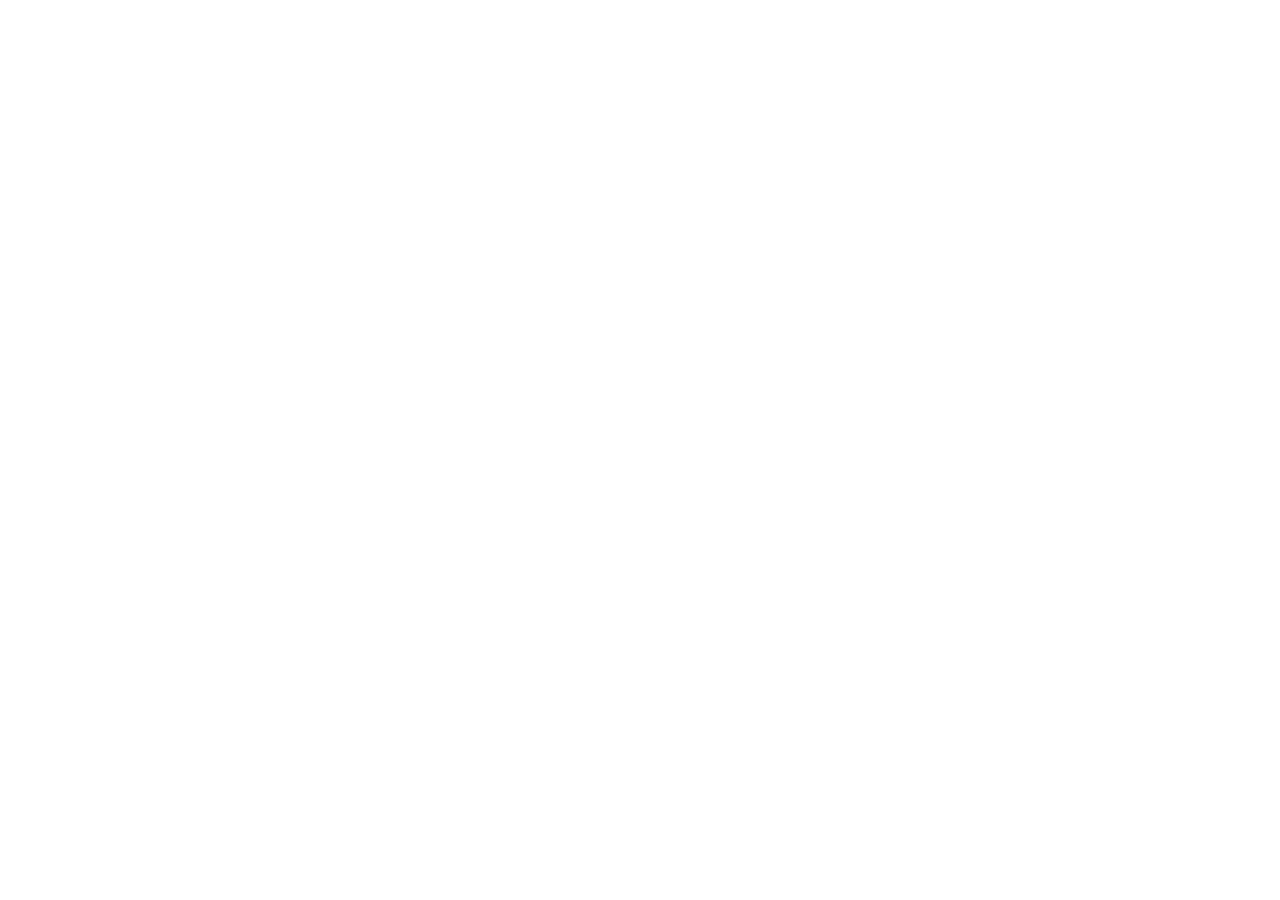
==== index.html @ 6cfb99ca "Add files via upload" ====
<!doctype html>
<html lang="en">
	<head>
		<meta charset="UTF-8" />
		<link rel="icon" type="image/svg+xml" href="/vite.svg" />
		<meta name="generator" content="Hostinger Horizons" />
		<meta name="viewport" content="width=device-width, initial-scale=1.0" />
		<title></title>
		<script type="module" crossorigin src="/assets/index-EnR0_8h8.js"></script>
		<link rel="stylesheet" crossorigin href="/assets/index-BFhGAMZK.css">
		<script type="module">
window.onerror = (message, source, lineno, colno, errorObj) => {
	const errorDetails = errorObj ? JSON.stringify({
		name: errorObj.name,
		message: errorObj.message,
		stack: errorObj.stack,
		source,
		lineno,
		colno,
	}) : null;

	window.parent.postMessage({
		type: 'horizons-runtime-error',
		message,
		error: errorDetails
	}, '*');
};
</script>
		<script type="module">
const observer = new MutationObserver((mutations) => {
	for (const mutation of mutations) {
		for (const addedNode of mutation.addedNodes) {
			if (
				addedNode.nodeType === Node.ELEMENT_NODE &&
				(
					addedNode.tagName?.toLowerCase() === 'vite-error-overlay' ||
					addedNode.classList?.contains('backdrop')
				)
			) {
				handleViteOverlay(addedNode);
			}
		}
	}
});

observer.observe(document.documentElement, {
	childList: true,
	subtree: true
});

function handleViteOverlay(node) {
	if (!node.shadowRoot) {
		return;
	}

	const backdrop = node.shadowRoot.querySelector('.backdrop');

	if (backdrop) {
		const overlayHtml = backdrop.outerHTML;
		const parser = new DOMParser();
		const doc = parser.parseFromString(overlayHtml, 'text/html');
		const messageBodyElement = doc.querySelector('.message-body');
		const fileElement = doc.querySelector('.file');
		const messageText = messageBodyElement ? messageBodyElement.textContent.trim() : '';
		const fileText = fileElement ? fileElement.textContent.trim() : '';
		const error = messageText + (fileText ? ' File:' + fileText : '');

		window.parent.postMessage({
			type: 'horizons-vite-error',
			error,
		}, '*');
	}
}
</script>
		<script type="module">
const originalConsoleError = console.error;
const MATCH_LINE_COL_REGEX = /:(\d+):(\d+)\)?\s*$/; // regex to match the :lineNum:colNum
const MATCH_AT_REGEX = /^\s*at\s+(?:async\s+)?(?:.*?\s+)?\(?/; // regex to remove the 'at' keyword and any 'async' or function name
const MATCH_PATH_REGEX = /^\//; // regex to remove the leading slash

function parseStackFrameLine(line) {
	const lineColMatch = line.match(MATCH_LINE_COL_REGEX);
	if (!lineColMatch) return null;
	const [, lineNum, colNum] = lineColMatch;
	const suffix = `:${lineNum}:${colNum}`;
	const idx = line.lastIndexOf(suffix);
	if (idx === -1) return null;
	const before = line.substring(0, idx);
	const path = before.replace(MATCH_AT_REGEX, '').trim();
	
	if (!path) return null;

	try {
		const pathname = new URL(path).pathname;
		const filePath = pathname.replace(MATCH_PATH_REGEX, '') || pathname;
		return `${filePath}:${lineNum}:${colNum}`;
	} catch (e) {
		const filePath = path.replace(MATCH_PATH_REGEX, '') || path;
		return `${filePath}:${lineNum}:${colNum}`;
	}
}

function getFilePathFromStack(stack, skipFrames = 0) {
	if (!stack || typeof stack !== 'string') return null;
	const lines = stack.split('\n').slice(1);

	const frames = lines.map(line => parseStackFrameLine(line.replace(/\r$/, ''))).filter(Boolean);

	return frames[skipFrames] ?? null;
}

console.error = function(...args) {
	originalConsoleError.apply(console, args);

	let errorString = '';
	let filePath = null;

	for (let i = 0; i < args.length; i++) {
		const arg = args[i];
		if (arg instanceof Error) {
			filePath = getFilePathFromStack(arg.stack, 0);
			errorString = `${arg.name}: ${arg.message}`;
			if (filePath) {
				errorString = `${errorString} at ${filePath}`;
			}
			break;
		}
	}

	if (!errorString) {
		errorString = args.map(arg => typeof arg === 'object' ? JSON.stringify(arg) : String(arg)).join(' ');
		const stack = new Error().stack;
		filePath = getFilePathFromStack(stack, 1);
		if (filePath) {
			errorString = `${errorString} at ${filePath}`;
		}
	}

	window.parent.postMessage({
		type: 'horizons-console-error',
		error: errorString
	}, '*');
};
</script>
		<script type="module">
const originalFetch = window.fetch;

window.fetch = function(...args) {
	const url = args[0] instanceof Request ? args[0].url : args[0];

	// Skip WebSocket URLs
	if (url.startsWith('ws:') || url.startsWith('wss:')) {
		return originalFetch.apply(this, args);
	}

	return originalFetch.apply(this, args)
		.then(async response => {
			const contentType = response.headers.get('Content-Type') || '';

			// Exclude HTML document responses
			const isDocumentResponse =
				contentType.includes('text/html') ||
				contentType.includes('application/xhtml+xml');

			if (!response.ok && !isDocumentResponse) {
					const responseClone = response.clone();
					const errorFromRes = await responseClone.text();
					const requestUrl = response.url;
					console.error(`Fetch error from ${requestUrl}: ${errorFromRes}`);
			}

			return response;
		})
		.catch(error => {
			if (!url.match(/.html?$/i)) {
				console.error(error);
			}

			throw error;
		});
};
</script>
		<script type="module">
if (window.navigation && window.self !== window.top) {
	window.navigation.addEventListener('navigate', (event) => {
		const url = event.destination.url;

		try {
			const destinationUrl = new URL(url);
			const destinationOrigin = destinationUrl.origin;
			const currentOrigin = window.location.origin;

			if (destinationOrigin === currentOrigin) {
				return;
			}
		} catch (error) {
			return;
		}

		window.parent.postMessage({
			type: 'horizons-navigation-error',
			url,
		}, '*');
	});
}
</script>
	</head>
	<body>
		<div id="root"></div>
	</body>
</html>
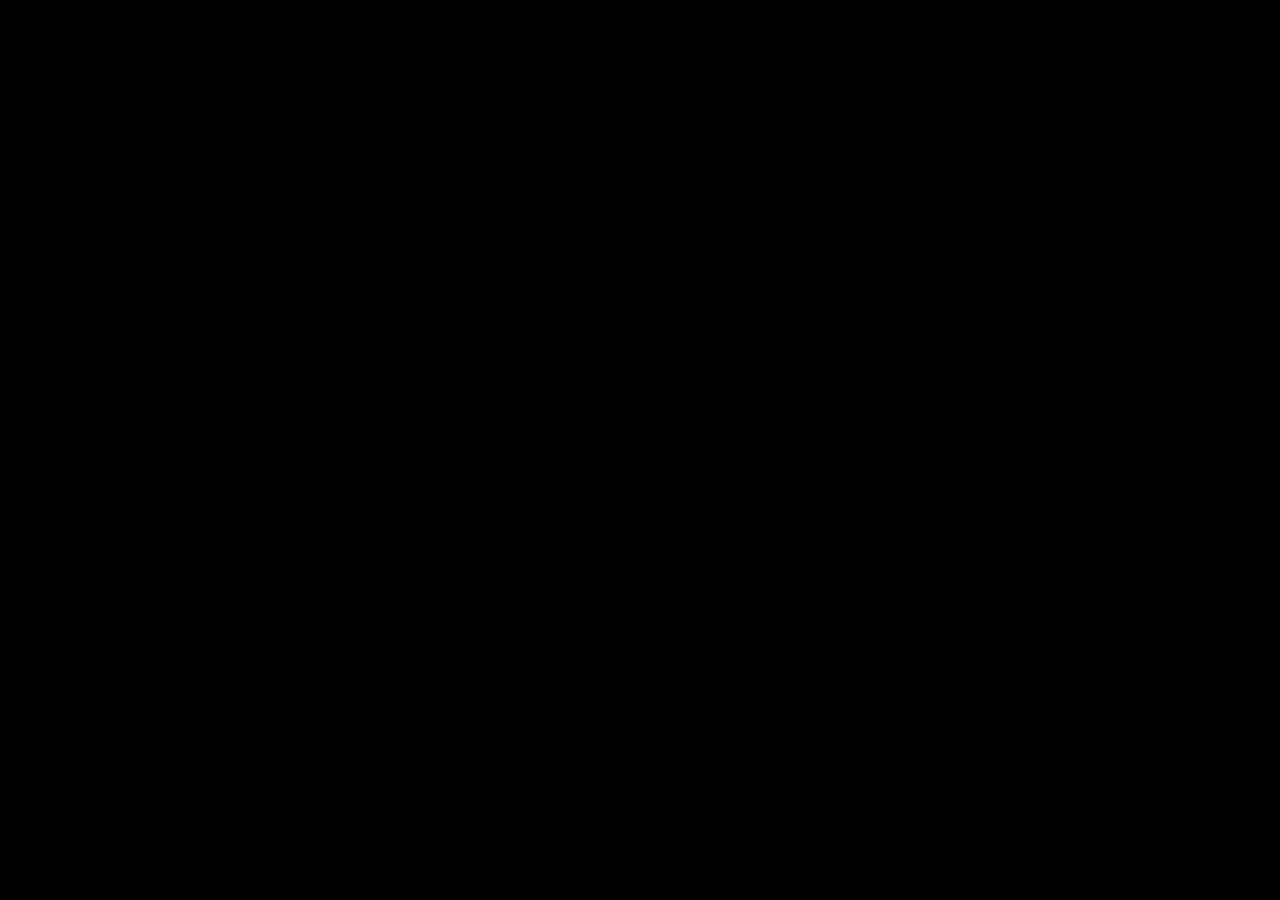
==== commit 51376c2e: "Add files via upload" ====
--- a/index.html
+++ b/index.html
@@ -1,211 +1,22 @@
 <!doctype html>
-<html lang="en">
-	<head>
-		<meta charset="UTF-8" />
-		<link rel="icon" type="image/svg+xml" href="/vite.svg" />
-		<meta name="generator" content="Hostinger Horizons" />
-		<meta name="viewport" content="width=device-width, initial-scale=1.0" />
-		<title></title>
-		<script type="module" crossorigin src="/assets/index-EnR0_8h8.js"></script>
-		<link rel="stylesheet" crossorigin href="/assets/index-BFhGAMZK.css">
-		<script type="module">
-window.onerror = (message, source, lineno, colno, errorObj) => {
-	const errorDetails = errorObj ? JSON.stringify({
-		name: errorObj.name,
-		message: errorObj.message,
-		stack: errorObj.stack,
-		source,
-		lineno,
-		colno,
-	}) : null;
-
-	window.parent.postMessage({
-		type: 'horizons-runtime-error',
-		message,
-		error: errorDetails
-	}, '*');
-};
-</script>
-		<script type="module">
-const observer = new MutationObserver((mutations) => {
-	for (const mutation of mutations) {
-		for (const addedNode of mutation.addedNodes) {
-			if (
-				addedNode.nodeType === Node.ELEMENT_NODE &&
-				(
-					addedNode.tagName?.toLowerCase() === 'vite-error-overlay' ||
-					addedNode.classList?.contains('backdrop')
-				)
-			) {
-				handleViteOverlay(addedNode);
-			}
-		}
-	}
-});
-
-observer.observe(document.documentElement, {
-	childList: true,
-	subtree: true
-});
-
-function handleViteOverlay(node) {
-	if (!node.shadowRoot) {
-		return;
-	}
-
-	const backdrop = node.shadowRoot.querySelector('.backdrop');
-
-	if (backdrop) {
-		const overlayHtml = backdrop.outerHTML;
-		const parser = new DOMParser();
-		const doc = parser.parseFromString(overlayHtml, 'text/html');
-		const messageBodyElement = doc.querySelector('.message-body');
-		const fileElement = doc.querySelector('.file');
-		const messageText = messageBodyElement ? messageBodyElement.textContent.trim() : '';
-		const fileText = fileElement ? fileElement.textContent.trim() : '';
-		const error = messageText + (fileText ? ' File:' + fileText : '');
-
-		window.parent.postMessage({
-			type: 'horizons-vite-error',
-			error,
-		}, '*');
-	}
-}
-</script>
-		<script type="module">
-const originalConsoleError = console.error;
-const MATCH_LINE_COL_REGEX = /:(\d+):(\d+)\)?\s*$/; // regex to match the :lineNum:colNum
-const MATCH_AT_REGEX = /^\s*at\s+(?:async\s+)?(?:.*?\s+)?\(?/; // regex to remove the 'at' keyword and any 'async' or function name
-const MATCH_PATH_REGEX = /^\//; // regex to remove the leading slash
-
-function parseStackFrameLine(line) {
-	const lineColMatch = line.match(MATCH_LINE_COL_REGEX);
-	if (!lineColMatch) return null;
-	const [, lineNum, colNum] = lineColMatch;
-	const suffix = `:${lineNum}:${colNum}`;
-	const idx = line.lastIndexOf(suffix);
-	if (idx === -1) return null;
-	const before = line.substring(0, idx);
-	const path = before.replace(MATCH_AT_REGEX, '').trim();
-	
-	if (!path) return null;
-
-	try {
-		const pathname = new URL(path).pathname;
-		const filePath = pathname.replace(MATCH_PATH_REGEX, '') || pathname;
-		return `${filePath}:${lineNum}:${colNum}`;
-	} catch (e) {
-		const filePath = path.replace(MATCH_PATH_REGEX, '') || path;
-		return `${filePath}:${lineNum}:${colNum}`;
-	}
-}
-
-function getFilePathFromStack(stack, skipFrames = 0) {
-	if (!stack || typeof stack !== 'string') return null;
-	const lines = stack.split('\n').slice(1);
-
-	const frames = lines.map(line => parseStackFrameLine(line.replace(/\r$/, ''))).filter(Boolean);
-
-	return frames[skipFrames] ?? null;
-}
-
-console.error = function(...args) {
-	originalConsoleError.apply(console, args);
-
-	let errorString = '';
-	let filePath = null;
-
-	for (let i = 0; i < args.length; i++) {
-		const arg = args[i];
-		if (arg instanceof Error) {
-			filePath = getFilePathFromStack(arg.stack, 0);
-			errorString = `${arg.name}: ${arg.message}`;
-			if (filePath) {
-				errorString = `${errorString} at ${filePath}`;
-			}
-			break;
-		}
-	}
-
-	if (!errorString) {
-		errorString = args.map(arg => typeof arg === 'object' ? JSON.stringify(arg) : String(arg)).join(' ');
-		const stack = new Error().stack;
-		filePath = getFilePathFromStack(stack, 1);
-		if (filePath) {
-			errorString = `${errorString} at ${filePath}`;
-		}
-	}
-
-	window.parent.postMessage({
-		type: 'horizons-console-error',
-		error: errorString
-	}, '*');
-};
-</script>
-		<script type="module">
-const originalFetch = window.fetch;
-
-window.fetch = function(...args) {
-	const url = args[0] instanceof Request ? args[0].url : args[0];
-
-	// Skip WebSocket URLs
-	if (url.startsWith('ws:') || url.startsWith('wss:')) {
-		return originalFetch.apply(this, args);
-	}
-
-	return originalFetch.apply(this, args)
-		.then(async response => {
-			const contentType = response.headers.get('Content-Type') || '';
-
-			// Exclude HTML document responses
-			const isDocumentResponse =
-				contentType.includes('text/html') ||
-				contentType.includes('application/xhtml+xml');
-
-			if (!response.ok && !isDocumentResponse) {
-					const responseClone = response.clone();
-					const errorFromRes = await responseClone.text();
-					const requestUrl = response.url;
-					console.error(`Fetch error from ${requestUrl}: ${errorFromRes}`);
-			}
-
-			return response;
-		})
-		.catch(error => {
-			if (!url.match(/.html?$/i)) {
-				console.error(error);
-			}
-
-			throw error;
-		});
-};
-</script>
-		<script type="module">
-if (window.navigation && window.self !== window.top) {
-	window.navigation.addEventListener('navigate', (event) => {
-		const url = event.destination.url;
-
-		try {
-			const destinationUrl = new URL(url);
-			const destinationOrigin = destinationUrl.origin;
-			const currentOrigin = window.location.origin;
-
-			if (destinationOrigin === currentOrigin) {
-				return;
-			}
-		} catch (error) {
-			return;
-		}
-
-		window.parent.postMessage({
-			type: 'horizons-navigation-error',
-			url,
-		}, '*');
-	});
-}
-</script>
-	</head>
-	<body>
-		<div id="root"></div>
-	</body>
+<html lang="pt-BR">
+  <head>
+    <meta charset="UTF-8" />
+    <meta name="viewport" content="width=device-width, initial-scale=1.0" />
+    <title>Fab's Group</title>
+    <script>
+      (function(){
+        var redirect = sessionStorage.redirect;
+        delete sessionStorage.redirect;
+        if (redirect && redirect !== location.href) {
+          history.replaceState(null, null, redirect);
+        }
+      })();
+    </script>
+    <script type="module" crossorigin src="/assets/index-DhMpPoTy.js"></script>
+    <link rel="stylesheet" crossorigin href="/assets/index-BFhGAMZK.css">
+  </head>
+  <body>
+    <div id="root"></div>
+  </body>
 </html>
--- a/assets/index-BFhGAMZK.css
+++ b/assets/index-BFhGAMZK.css
@@ -0,0 +1 @@
+@import"https://fonts.googleapis.com/css2?family=DM+Sans:ital,opsz,wght@0,9..40,100..1000;1,9..40,100..1000&display=swap";*,:before,:after{--tw-border-spacing-x: 0;--tw-border-spacing-y: 0;--tw-translate-x: 0;--tw-translate-y: 0;--tw-rotate: 0;--tw-skew-x: 0;--tw-skew-y: 0;--tw-scale-x: 1;--tw-scale-y: 1;--tw-pan-x: ;--tw-pan-y: ;--tw-pinch-zoom: ;--tw-scroll-snap-strictness: proximity;--tw-gradient-from-position: ;--tw-gradient-via-position: ;--tw-gradient-to-position: ;--tw-ordinal: ;--tw-slashed-zero: ;--tw-numeric-figure: ;--tw-numeric-spacing: ;--tw-numeric-fraction: ;--tw-ring-inset: ;--tw-ring-offset-width: 0px;--tw-ring-offset-color: #fff;--tw-ring-color: rgb(59 130 246 / .5);--tw-ring-offset-shadow: 0 0 #0000;--tw-ring-shadow: 0 0 #0000;--tw-shadow: 0 0 #0000;--tw-shadow-colored: 0 0 #0000;--tw-blur: ;--tw-brightness: ;--tw-contrast: ;--tw-grayscale: ;--tw-hue-rotate: ;--tw-invert: ;--tw-saturate: ;--tw-sepia: ;--tw-drop-shadow: ;--tw-backdrop-blur: ;--tw-backdrop-brightness: ;--tw-backdrop-contrast: ;--tw-backdrop-grayscale: ;--tw-backdrop-hue-rotate: ;--tw-backdrop-invert: ;--tw-backdrop-opacity: ;--tw-backdrop-saturate: ;--tw-backdrop-sepia: ;--tw-contain-size: ;--tw-contain-layout: ;--tw-contain-paint: ;--tw-contain-style: }::backdrop{--tw-border-spacing-x: 0;--tw-border-spacing-y: 0;--tw-translate-x: 0;--tw-translate-y: 0;--tw-rotate: 0;--tw-skew-x: 0;--tw-skew-y: 0;--tw-scale-x: 1;--tw-scale-y: 1;--tw-pan-x: ;--tw-pan-y: ;--tw-pinch-zoom: ;--tw-scroll-snap-strictness: proximity;--tw-gradient-from-position: ;--tw-gradient-via-position: ;--tw-gradient-to-position: ;--tw-ordinal: ;--tw-slashed-zero: ;--tw-numeric-figure: ;--tw-numeric-spacing: ;--tw-numeric-fraction: ;--tw-ring-inset: ;--tw-ring-offset-width: 0px;--tw-ring-offset-color: #fff;--tw-ring-color: rgb(59 130 246 / .5);--tw-ring-offset-shadow: 0 0 #0000;--tw-ring-shadow: 0 0 #0000;--tw-shadow: 0 0 #0000;--tw-shadow-colored: 0 0 #0000;--tw-blur: ;--tw-brightness: ;--tw-contrast: ;--tw-grayscale: ;--tw-hue-rotate: ;--tw-invert: ;--tw-saturate: ;--tw-sepia: ;--tw-drop-shadow: ;--tw-backdrop-blur: ;--tw-backdrop-brightness: ;--tw-backdrop-contrast: ;--tw-backdrop-grayscale: ;--tw-backdrop-hue-rotate: ;--tw-backdrop-invert: ;--tw-backdrop-opacity: ;--tw-backdrop-saturate: ;--tw-backdrop-sepia: ;--tw-contain-size: ;--tw-contain-layout: ;--tw-contain-paint: ;--tw-contain-style: }*,:before,:after{box-sizing:border-box;border-width:0;border-style:solid;border-color:#e5e7eb}:before,:after{--tw-content: ""}html,:host{line-height:1.5;-webkit-text-size-adjust:100%;-moz-tab-size:4;-o-tab-size:4;tab-size:4;font-family:ui-sans-serif,system-ui,sans-serif,"Apple Color Emoji","Segoe UI Emoji",Segoe UI Symbol,"Noto Color Emoji";font-feature-settings:normal;font-variation-settings:normal;-webkit-tap-highlight-color:transparent}body{margin:0;line-height:inherit}hr{height:0;color:inherit;border-top-width:1px}abbr:where([title]){-webkit-text-decoration:underline dotted;text-decoration:underline dotted}h1,h2,h3,h4,h5,h6{font-size:inherit;font-weight:inherit}a{color:inherit;text-decoration:inherit}b,strong{font-weight:bolder}code,kbd,samp,pre{font-family:ui-monospace,SFMono-Regular,Menlo,Monaco,Consolas,Liberation Mono,Courier New,monospace;font-feature-settings:normal;font-variation-settings:normal;font-size:1em}small{font-size:80%}sub,sup{font-size:75%;line-height:0;position:relative;vertical-align:baseline}sub{bottom:-.25em}sup{top:-.5em}table{text-indent:0;border-color:inherit;border-collapse:collapse}button,input,optgroup,select,textarea{font-family:inherit;font-feature-settings:inherit;font-variation-settings:inherit;font-size:100%;font-weight:inherit;line-height:inherit;letter-spacing:inherit;color:inherit;margin:0;padding:0}button,select{text-transform:none}button,input:where([type=button]),input:where([type=reset]),input:where([type=submit]){-webkit-appearance:button;background-color:transparent;background-image:none}:-moz-focusring{outline:auto}:-moz-ui-invalid{box-shadow:none}progress{vertical-align:baseline}::-webkit-inner-spin-button,::-webkit-outer-spin-button{height:auto}[type=search]{-webkit-appearance:textfield;outline-offset:-2px}::-webkit-search-decoration{-webkit-appearance:none}::-webkit-file-upload-button{-webkit-appearance:button;font:inherit}summary{display:list-item}blockquote,dl,dd,h1,h2,h3,h4,h5,h6,hr,figure,p,pre{margin:0}fieldset{margin:0;padding:0}legend{padding:0}ol,ul,menu{list-style:none;margin:0;padding:0}dialog{padding:0}textarea{resize:vertical}input::-moz-placeholder,textarea::-moz-placeholder{opacity:1;color:#9ca3af}input::placeholder,textarea::placeholder{opacity:1;color:#9ca3af}button,[role=button]{cursor:pointer}:disabled{cursor:default}img,svg,video,canvas,audio,iframe,embed,object{display:block;vertical-align:middle}img,video{max-width:100%;height:auto}[hidden]:where(:not([hidden=until-found])){display:none}:root{--background: 0 0% 0%;--foreground: 0 0% 100%;--som-blue: 216 100% 50%;--luz-orange: 24 100% 50%;--led-green: 150 100% 40%;--card: 0 0% 5%;--card-foreground: 0 0% 100%;--popover: 0 0% 5%;--popover-foreground: 0 0% 100%;--primary: 0 0% 100%;--primary-foreground: 0 0% 0%;--secondary: 0 0% 12%;--secondary-foreground: 0 0% 100%;--muted: 0 0% 15%;--muted-foreground: 0 0% 65%;--accent: 0 0% 15%;--accent-foreground: 0 0% 100%;--destructive: 0 84% 60%;--destructive-foreground: 0 0% 100%;--border: 0 0% 15%;--input: 0 0% 15%;--ring: 0 0% 100%;--radius: .5rem;--spacing-section-y: 2rem;--spacing-element-gap: 1.5rem}.dark{--background: 0 0% 0%;--foreground: 0 0% 100%;--som-blue: 216 100% 50%;--luz-orange: 24 100% 50%;--led-green: 150 100% 40%;--card: 0 0% 5%;--card-foreground: 0 0% 100%;--popover: 0 0% 5%;--popover-foreground: 0 0% 100%;--primary: 0 0% 100%;--primary-foreground: 0 0% 0%;--secondary: 0 0% 12%;--secondary-foreground: 0 0% 100%;--muted: 0 0% 15%;--muted-foreground: 0 0% 65%;--accent: 0 0% 15%;--accent-foreground: 0 0% 100%;--destructive: 0 84% 60%;--destructive-foreground: 0 0% 100%;--border: 0 0% 15%;--input: 0 0% 15%;--ring: 0 0% 100%}@media(min-width:768px){:root{--spacing-section-y: 3.5rem;--spacing-element-gap: 2.5rem}}*{border-color:hsl(var(--border))}html{scroll-behavior:smooth;background-color:#000}body{background-color:hsl(var(--background));color:hsl(var(--foreground));font-family:DM Sans,sans-serif;overflow-x:clip;line-height:1.5}h1,h2,h3,h4,h5,h6{text-wrap:balance;line-height:1.2}.sr-only{position:absolute;width:1px;height:1px;padding:0;margin:-1px;overflow:hidden;clip:rect(0,0,0,0);white-space:nowrap;border-width:0}.pointer-events-none{pointer-events:none}.pointer-events-auto{pointer-events:auto}.visible{visibility:visible}.invisible{visibility:hidden}.fixed{position:fixed}.absolute{position:absolute}.relative{position:relative}.sticky{position:sticky}.inset-0{inset:0}.inset-x-0{left:0;right:0}.inset-y-0{top:0;bottom:0}.-bottom-12{bottom:-3rem}.-left-12{left:-3rem}.-right-12{right:-3rem}.-top-12{top:-3rem}.bottom-0{bottom:0}.left-0{left:0}.left-1\/2{left:50%}.left-2{left:.5rem}.left-\[50\%\]{left:50%}.right-0{right:0}.right-1{right:.25rem}.right-2{right:.5rem}.right-3{right:.75rem}.right-4{right:1rem}.top-0{top:0}.top-1{top:.25rem}.top-1\.5{top:.375rem}.top-1\/2{top:50%}.top-3\.5{top:.875rem}.top-4{top:1rem}.top-\[1px\]{top:1px}.top-\[50\%\]{top:50%}.top-\[60\%\]{top:60%}.top-full{top:100%}.z-10{z-index:10}.z-20{z-index:20}.z-50{z-index:50}.z-\[100\]{z-index:100}.z-\[1\]{z-index:1}.order-first{order:-9999}.order-last{order:9999}.\!m-0{margin:0!important}.-mx-1{margin-left:-.25rem;margin-right:-.25rem}.-my-2{margin-top:-.5rem;margin-bottom:-.5rem}.mx-2{margin-left:.5rem;margin-right:.5rem}.mx-3\.5{margin-left:.875rem;margin-right:.875rem}.mx-auto{margin-left:auto;margin-right:auto}.my-0{margin-top:0;margin-bottom:0}.my-0\.5{margin-top:.125rem;margin-bottom:.125rem}.my-1{margin-top:.25rem;margin-bottom:.25rem}.-ml-4{margin-left:-1rem}.-mt-4{margin-top:-1rem}.mb-1{margin-bottom:.25rem}.mb-10{margin-bottom:2.5rem}.mb-12{margin-bottom:3rem}.mb-2{margin-bottom:.5rem}.mb-3{margin-bottom:.75rem}.mb-4{margin-bottom:1rem}.mb-8{margin-bottom:2rem}.ml-1{margin-left:.25rem}.ml-2{margin-left:.5rem}.ml-4{margin-left:1rem}.ml-auto{margin-left:auto}.mr-2{margin-right:.5rem}.mt-1{margin-top:.25rem}.mt-1\.5{margin-top:.375rem}.mt-2{margin-top:.5rem}.mt-24{margin-top:6rem}.mt-4{margin-top:1rem}.mt-6{margin-top:1.5rem}.mt-auto{margin-top:auto}.line-clamp-2{overflow:hidden;display:-webkit-box;-webkit-box-orient:vertical;-webkit-line-clamp:2}.block{display:block}.flex{display:flex}.inline-flex{display:inline-flex}.table{display:table}.grid{display:grid}.hidden{display:none}.aspect-square{aspect-ratio:1 / 1}.aspect-video{aspect-ratio:16 / 9}.size-10{width:2.5rem;height:2.5rem}.size-3{width:.75rem;height:.75rem}.size-3\.5{width:.875rem;height:.875rem}.size-4{width:1rem;height:1rem}.size-6{width:1.5rem;height:1.5rem}.size-8{width:2rem;height:2rem}.size-\[--cell-size\]{width:var(--cell-size);height:var(--cell-size)}.h-1\.5{height:.375rem}.h-10{height:2.5rem}.h-12{height:3rem}.h-14{height:3.5rem}.h-2{height:.5rem}.h-2\.5{height:.625rem}.h-24{height:6rem}.h-3{height:.75rem}.h-3\.5{height:.875rem}.h-4{height:1rem}.h-5{height:1.25rem}.h-6{height:1.5rem}.h-7{height:1.75rem}.h-8{height:2rem}.h-9{height:2.25rem}.h-\[--cell-size\]{height:var(--cell-size)}.h-\[1px\]{height:1px}.h-\[var\(--radix-navigation-menu-viewport-height\)\]{height:var(--radix-navigation-menu-viewport-height)}.h-\[var\(--radix-select-trigger-height\)\]{height:var(--radix-select-trigger-height)}.h-auto{height:auto}.h-full{height:100%}.h-px{height:1px}.h-svh{height:100svh}.max-h-\[--radix-context-menu-content-available-height\]{max-height:var(--radix-context-menu-content-available-height)}.max-h-\[--radix-select-content-available-height\]{max-height:var(--radix-select-content-available-height)}.max-h-\[300px\]{max-height:300px}.max-h-\[var\(--radix-dropdown-menu-content-available-height\)\]{max-height:var(--radix-dropdown-menu-content-available-height)}.max-h-screen{max-height:100vh}.min-h-0{min-height:0px}.min-h-\[60px\]{min-height:60px}.min-h-screen{min-height:100vh}.min-h-svh{min-height:100svh}.w-0{width:0px}.w-1{width:.25rem}.w-10{width:2.5rem}.w-12{width:3rem}.w-2{width:.5rem}.w-2\.5{width:.625rem}.w-24{width:6rem}.w-3{width:.75rem}.w-3\.5{width:.875rem}.w-3\/4{width:75%}.w-4{width:1rem}.w-5{width:1.25rem}.w-6{width:1.5rem}.w-64{width:16rem}.w-7{width:1.75rem}.w-72{width:18rem}.w-8{width:2rem}.w-9{width:2.25rem}.w-\[--cell-size\]{width:var(--cell-size)}.w-\[--sidebar-width\]{width:var(--sidebar-width)}.w-\[100px\]{width:100px}.w-\[1px\]{width:1px}.w-auto{width:auto}.w-fit{width:-moz-fit-content;width:fit-content}.w-full{width:100%}.w-max{width:-moz-max-content;width:max-content}.w-px{width:1px}.min-w-0{min-width:0px}.min-w-10{min-width:2.5rem}.min-w-5{min-width:1.25rem}.min-w-8{min-width:2rem}.min-w-9{min-width:2.25rem}.min-w-\[--cell-size\]{min-width:var(--cell-size)}.min-w-\[12rem\]{min-width:12rem}.min-w-\[8rem\]{min-width:8rem}.min-w-\[var\(--radix-select-trigger-width\)\]{min-width:var(--radix-select-trigger-width)}.max-w-2xl{max-width:42rem}.max-w-4xl{max-width:56rem}.max-w-5xl{max-width:64rem}.max-w-7xl{max-width:80rem}.max-w-\[--skeleton-width\]{max-width:var(--skeleton-width)}.max-w-lg{max-width:32rem}.max-w-max{max-width:-moz-max-content;max-width:max-content}.max-w-sm{max-width:24rem}.max-w-xs{max-width:20rem}.flex-1{flex:1 1 0%}.flex-shrink-0,.shrink-0{flex-shrink:0}.grow{flex-grow:1}.grow-0{flex-grow:0}.basis-full{flex-basis:100%}.caption-bottom{caption-side:bottom}.border-collapse{border-collapse:collapse}.origin-\[--radix-context-menu-content-transform-origin\]{transform-origin:var(--radix-context-menu-content-transform-origin)}.origin-\[--radix-dropdown-menu-content-transform-origin\]{transform-origin:var(--radix-dropdown-menu-content-transform-origin)}.origin-\[--radix-hover-card-content-transform-origin\]{transform-origin:var(--radix-hover-card-content-transform-origin)}.origin-\[--radix-menubar-content-transform-origin\]{transform-origin:var(--radix-menubar-content-transform-origin)}.origin-\[--radix-popover-content-transform-origin\]{transform-origin:var(--radix-popover-content-transform-origin)}.origin-\[--radix-select-content-transform-origin\]{transform-origin:var(--radix-select-content-transform-origin)}.origin-\[--radix-tooltip-content-transform-origin\]{transform-origin:var(--radix-tooltip-content-transform-origin)}.-translate-x-1\/2{--tw-translate-x: -50%;transform:translate(var(--tw-translate-x),var(--tw-translate-y)) rotate(var(--tw-rotate)) skew(var(--tw-skew-x)) skewY(var(--tw-skew-y)) scaleX(var(--tw-scale-x)) scaleY(var(--tw-scale-y))}.-translate-x-px{--tw-translate-x: -1px;transform:translate(var(--tw-translate-x),var(--tw-translate-y)) rotate(var(--tw-rotate)) skew(var(--tw-skew-x)) skewY(var(--tw-skew-y)) scaleX(var(--tw-scale-x)) scaleY(var(--tw-scale-y))}.-translate-y-1\/2{--tw-translate-y: -50%;transform:translate(var(--tw-translate-x),var(--tw-translate-y)) rotate(var(--tw-rotate)) skew(var(--tw-skew-x)) skewY(var(--tw-skew-y)) scaleX(var(--tw-scale-x)) scaleY(var(--tw-scale-y))}.translate-x-\[-50\%\]{--tw-translate-x: -50%;transform:translate(var(--tw-translate-x),var(--tw-translate-y)) rotate(var(--tw-rotate)) skew(var(--tw-skew-x)) skewY(var(--tw-skew-y)) scaleX(var(--tw-scale-x)) scaleY(var(--tw-scale-y))}.translate-x-px{--tw-translate-x: 1px;transform:translate(var(--tw-translate-x),var(--tw-translate-y)) rotate(var(--tw-rotate)) skew(var(--tw-skew-x)) skewY(var(--tw-skew-y)) scaleX(var(--tw-scale-x)) scaleY(var(--tw-scale-y))}.translate-y-\[-50\%\]{--tw-translate-y: -50%;transform:translate(var(--tw-translate-x),var(--tw-translate-y)) rotate(var(--tw-rotate)) skew(var(--tw-skew-x)) skewY(var(--tw-skew-y)) scaleX(var(--tw-scale-x)) scaleY(var(--tw-scale-y))}.rotate-45{--tw-rotate: 45deg;transform:translate(var(--tw-translate-x),var(--tw-translate-y)) rotate(var(--tw-rotate)) skew(var(--tw-skew-x)) skewY(var(--tw-skew-y)) scaleX(var(--tw-scale-x)) scaleY(var(--tw-scale-y))}.rotate-90{--tw-rotate: 90deg;transform:translate(var(--tw-translate-x),var(--tw-translate-y)) rotate(var(--tw-rotate)) skew(var(--tw-skew-x)) skewY(var(--tw-skew-y)) scaleX(var(--tw-scale-x)) scaleY(var(--tw-scale-y))}.transform{transform:translate(var(--tw-translate-x),var(--tw-translate-y)) rotate(var(--tw-rotate)) skew(var(--tw-skew-x)) skewY(var(--tw-skew-y)) scaleX(var(--tw-scale-x)) scaleY(var(--tw-scale-y))}@keyframes pulse{50%{opacity:.5}}.animate-pulse{animation:pulse 2s cubic-bezier(.4,0,.6,1) infinite}@keyframes spin{to{transform:rotate(360deg)}}.animate-spin{animation:spin 1s linear infinite}.cursor-default{cursor:default}.cursor-pointer{cursor:pointer}.cursor-text{cursor:text}.touch-none{touch-action:none}.select-none{-webkit-user-select:none;-moz-user-select:none;user-select:none}.resize-none{resize:none}.list-disc{list-style-type:disc}.list-none{list-style-type:none}.grid-cols-1{grid-template-columns:repeat(1,minmax(0,1fr))}.grid-cols-2{grid-template-columns:repeat(2,minmax(0,1fr))}.grid-cols-3{grid-template-columns:repeat(3,minmax(0,1fr))}.flex-row{flex-direction:row}.flex-col{flex-direction:column}.flex-col-reverse{flex-direction:column-reverse}.flex-wrap{flex-wrap:wrap}.place-content-center{place-content:center}.items-start{align-items:flex-start}.items-end{align-items:flex-end}.items-center{align-items:center}.items-stretch{align-items:stretch}.justify-start{justify-content:flex-start}.justify-end{justify-content:flex-end}.justify-center{justify-content:center}.justify-between{justify-content:space-between}.gap-1{gap:.25rem}.gap-1\.5{gap:.375rem}.gap-2{gap:.5rem}.gap-2\.5{gap:.625rem}.gap-3{gap:.75rem}.gap-4{gap:1rem}.gap-5{gap:1.25rem}.gap-6{gap:1.5rem}.gap-7{gap:1.75rem}.gap-8{gap:2rem}.space-x-1>:not([hidden])~:not([hidden]){--tw-space-x-reverse: 0;margin-right:calc(.25rem * var(--tw-space-x-reverse));margin-left:calc(.25rem * calc(1 - var(--tw-space-x-reverse)))}.space-x-2>:not([hidden])~:not([hidden]){--tw-space-x-reverse: 0;margin-right:calc(.5rem * var(--tw-space-x-reverse));margin-left:calc(.5rem * calc(1 - var(--tw-space-x-reverse)))}.space-y-1\.5>:not([hidden])~:not([hidden]){--tw-space-y-reverse: 0;margin-top:calc(.375rem * calc(1 - var(--tw-space-y-reverse)));margin-bottom:calc(.375rem * var(--tw-space-y-reverse))}.space-y-12>:not([hidden])~:not([hidden]){--tw-space-y-reverse: 0;margin-top:calc(3rem * calc(1 - var(--tw-space-y-reverse)));margin-bottom:calc(3rem * var(--tw-space-y-reverse))}.space-y-2>:not([hidden])~:not([hidden]){--tw-space-y-reverse: 0;margin-top:calc(.5rem * calc(1 - var(--tw-space-y-reverse)));margin-bottom:calc(.5rem * var(--tw-space-y-reverse))}.space-y-20>:not([hidden])~:not([hidden]){--tw-space-y-reverse: 0;margin-top:calc(5rem * calc(1 - var(--tw-space-y-reverse)));margin-bottom:calc(5rem * var(--tw-space-y-reverse))}.space-y-3>:not([hidden])~:not([hidden]){--tw-space-y-reverse: 0;margin-top:calc(.75rem * calc(1 - var(--tw-space-y-reverse)));margin-bottom:calc(.75rem * var(--tw-space-y-reverse))}.space-y-4>:not([hidden])~:not([hidden]){--tw-space-y-reverse: 0;margin-top:calc(1rem * calc(1 - var(--tw-space-y-reverse)));margin-bottom:calc(1rem * var(--tw-space-y-reverse))}.space-y-6>:not([hidden])~:not([hidden]){--tw-space-y-reverse: 0;margin-top:calc(1.5rem * calc(1 - var(--tw-space-y-reverse)));margin-bottom:calc(1.5rem * var(--tw-space-y-reverse))}.space-y-8>:not([hidden])~:not([hidden]){--tw-space-y-reverse: 0;margin-top:calc(2rem * calc(1 - var(--tw-space-y-reverse)));margin-bottom:calc(2rem * var(--tw-space-y-reverse))}.self-stretch{align-self:stretch}.overflow-auto{overflow:auto}.overflow-hidden{overflow:hidden}.overflow-y-auto{overflow-y:auto}.overflow-x-hidden{overflow-x:hidden}.whitespace-nowrap{white-space:nowrap}.text-balance{text-wrap:balance}.break-words{overflow-wrap:break-word}.rounded-2xl{border-radius:1rem}.rounded-\[2px\]{border-radius:2px}.rounded-\[calc\(var\(--radius\)-5px\)\]{border-radius:calc(var(--radius) - 5px)}.rounded-\[inherit\]{border-radius:inherit}.rounded-full{border-radius:9999px}.rounded-lg{border-radius:var(--radius)}.rounded-md{border-radius:calc(var(--radius) - 2px)}.rounded-none{border-radius:0}.rounded-sm{border-radius:calc(var(--radius) - 4px)}.rounded-xl{border-radius:.75rem}.rounded-l-md{border-top-left-radius:calc(var(--radius) - 2px);border-bottom-left-radius:calc(var(--radius) - 2px)}.rounded-r-md{border-top-right-radius:calc(var(--radius) - 2px);border-bottom-right-radius:calc(var(--radius) - 2px)}.rounded-r-xl{border-top-right-radius:.75rem;border-bottom-right-radius:.75rem}.rounded-t-\[10px\]{border-top-left-radius:10px;border-top-right-radius:10px}.rounded-tl-sm{border-top-left-radius:calc(var(--radius) - 4px)}.border{border-width:1px}.border-0{border-width:0px}.border-2{border-width:2px}.border-\[1\.5px\]{border-width:1.5px}.border-y{border-top-width:1px;border-bottom-width:1px}.border-b{border-bottom-width:1px}.border-l{border-left-width:1px}.border-l-4{border-left-width:4px}.border-r{border-right-width:1px}.border-t{border-top-width:1px}.border-dashed{border-style:dashed}.border-\[--color-border\]{border-color:var(--color-border)}.border-\[hsl\(var\(--led-green\)\)\]{border-color:hsl(var(--led-green))}.border-\[hsl\(var\(--led-green\)\/0\.2\)\]{border-color:hsl(var(--led-green)/.2)}.border-\[hsl\(var\(--luz-orange\)\)\]{border-color:hsl(var(--luz-orange))}.border-\[hsl\(var\(--som-blue\)\)\]{border-color:hsl(var(--som-blue))}.border-border{border-color:hsl(var(--border))}.border-border\/50{border-color:hsl(var(--border) / .5)}.border-destructive{border-color:hsl(var(--destructive))}.border-destructive\/50{border-color:hsl(var(--destructive) / .5)}.border-input{border-color:hsl(var(--input))}.border-primary{border-color:hsl(var(--primary))}.border-primary\/50{border-color:hsl(var(--primary) / .5)}.border-sidebar-border{border-color:hsl(var(--sidebar-border))}.border-transparent{border-color:transparent}.border-l-transparent{border-left-color:transparent}.border-t-transparent{border-top-color:transparent}.bg-\[--color-bg\]{background-color:var(--color-bg)}.bg-\[hsl\(var\(--led-green\)\)\]{background-color:hsl(var(--led-green))}.bg-\[hsl\(var\(--led-green\)\/0\.1\)\]{background-color:hsl(var(--led-green)/.1)}.bg-accent{background-color:hsl(var(--accent))}.bg-background{background-color:hsl(var(--background))}.bg-background\/80{background-color:hsl(var(--background) / .8)}.bg-black\/80{background-color:#000c}.bg-border{background-color:hsl(var(--border))}.bg-card{background-color:hsl(var(--card))}.bg-destructive{background-color:hsl(var(--destructive))}.bg-foreground{background-color:hsl(var(--foreground))}.bg-input{background-color:hsl(var(--input))}.bg-muted{background-color:hsl(var(--muted))}.bg-muted\/50{background-color:hsl(var(--muted) / .5)}.bg-popover{background-color:hsl(var(--popover))}.bg-primary{background-color:hsl(var(--primary))}.bg-primary\/10{background-color:hsl(var(--primary) / .1)}.bg-primary\/20{background-color:hsl(var(--primary) / .2)}.bg-secondary{background-color:hsl(var(--secondary))}.bg-sidebar{background-color:hsl(var(--sidebar-background))}.bg-sidebar-border{background-color:hsl(var(--sidebar-border))}.bg-transparent{background-color:transparent}.fill-current{fill:currentColor}.fill-primary{fill:hsl(var(--primary))}.object-contain{-o-object-fit:contain;object-fit:contain}.object-cover{-o-object-fit:cover;object-fit:cover}.p-0{padding:0}.p-1{padding:.25rem}.p-10{padding:2.5rem}.p-2{padding:.5rem}.p-3{padding:.75rem}.p-4{padding:1rem}.p-6{padding:1.5rem}.p-8{padding:2rem}.p-\[1px\]{padding:1px}.px-1{padding-left:.25rem;padding-right:.25rem}.px-1\.5{padding-left:.375rem;padding-right:.375rem}.px-10{padding-left:2.5rem;padding-right:2.5rem}.px-2{padding-left:.5rem;padding-right:.5rem}.px-2\.5{padding-left:.625rem;padding-right:.625rem}.px-3{padding-left:.75rem;padding-right:.75rem}.px-4{padding-left:1rem;padding-right:1rem}.px-8{padding-left:2rem;padding-right:2rem}.px-\[--cell-size\]{padding-left:var(--cell-size);padding-right:var(--cell-size)}.py-0\.5{padding-top:.125rem;padding-bottom:.125rem}.py-1{padding-top:.25rem;padding-bottom:.25rem}.py-1\.5{padding-top:.375rem;padding-bottom:.375rem}.py-10{padding-top:2.5rem;padding-bottom:2.5rem}.py-12{padding-top:3rem;padding-bottom:3rem}.py-16{padding-top:4rem;padding-bottom:4rem}.py-2{padding-top:.5rem;padding-bottom:.5rem}.py-3{padding-top:.75rem;padding-bottom:.75rem}.py-4{padding-top:1rem;padding-bottom:1rem}.py-6{padding-top:1.5rem;padding-bottom:1.5rem}.pb-16{padding-bottom:4rem}.pb-3{padding-bottom:.75rem}.pb-4{padding-bottom:1rem}.pl-2{padding-left:.5rem}.pl-2\.5{padding-left:.625rem}.pl-3{padding-left:.75rem}.pl-4{padding-left:1rem}.pl-8{padding-left:2rem}.pr-1{padding-right:.25rem}.pr-2{padding-right:.5rem}.pr-2\.5{padding-right:.625rem}.pr-3{padding-right:.75rem}.pr-6{padding-right:1.5rem}.pr-8{padding-right:2rem}.pt-0{padding-top:0}.pt-12{padding-top:3rem}.pt-3{padding-top:.75rem}.pt-4{padding-top:1rem}.pt-\[15vh\]{padding-top:15vh}.text-left{text-align:left}.text-center{text-align:center}.align-middle{vertical-align:middle}.font-mono{font-family:ui-monospace,SFMono-Regular,Menlo,Monaco,Consolas,Liberation Mono,Courier New,monospace}.font-sans{font-family:ui-sans-serif,system-ui,sans-serif,"Apple Color Emoji","Segoe UI Emoji",Segoe UI Symbol,"Noto Color Emoji"}.text-2xl{font-size:1.5rem;line-height:2rem}.text-\[0\.8rem\]{font-size:.8rem}.text-base{font-size:1rem;line-height:1.5rem}.text-lg{font-size:1.125rem;line-height:1.75rem}.text-sm{font-size:.875rem;line-height:1.25rem}.text-sm\/relaxed{font-size:.875rem;line-height:1.625}.text-xl{font-size:1.25rem;line-height:1.75rem}.text-xs{font-size:.75rem;line-height:1rem}.font-bold{font-weight:700}.font-medium{font-weight:500}.font-normal{font-weight:400}.font-semibold{font-weight:600}.uppercase{text-transform:uppercase}.tabular-nums{--tw-numeric-spacing: tabular-nums;font-variant-numeric:var(--tw-ordinal) var(--tw-slashed-zero) var(--tw-numeric-figure) var(--tw-numeric-spacing) var(--tw-numeric-fraction)}.leading-none{line-height:1}.leading-normal{line-height:1.5}.leading-relaxed{line-height:1.625}.leading-snug{line-height:1.375}.tracking-tight{letter-spacing:-.025em}.tracking-wider{letter-spacing:.05em}.tracking-widest{letter-spacing:.1em}.text-\[hsl\(var\(--led-green\)\)\]{color:hsl(var(--led-green))}.text-\[hsl\(var\(--luz-orange\)\)\]{color:hsl(var(--luz-orange))}.text-\[hsl\(var\(--som-blue\)\)\]{color:hsl(var(--som-blue))}.text-accent-foreground{color:hsl(var(--accent-foreground))}.text-background{color:hsl(var(--background))}.text-card-foreground{color:hsl(var(--card-foreground))}.text-current{color:currentColor}.text-destructive{color:hsl(var(--destructive))}.text-destructive-foreground{color:hsl(var(--destructive-foreground))}.text-foreground{color:hsl(var(--foreground))}.text-foreground\/50{color:hsl(var(--foreground) / .5)}.text-muted-foreground{color:hsl(var(--muted-foreground))}.text-popover-foreground{color:hsl(var(--popover-foreground))}.text-primary{color:hsl(var(--primary))}.text-primary-foreground{color:hsl(var(--primary-foreground))}.text-secondary-foreground{color:hsl(var(--secondary-foreground))}.text-sidebar-foreground{color:hsl(var(--sidebar-foreground))}.text-sidebar-foreground\/70{color:hsl(var(--sidebar-foreground) / .7)}.underline-offset-4{text-underline-offset:4px}.opacity-0{opacity:0}.opacity-50{opacity:.5}.opacity-60{opacity:.6}.opacity-70{opacity:.7}.opacity-90{opacity:.9}.mix-blend-screen{mix-blend-mode:screen}.shadow{--tw-shadow: 0 1px 3px 0 rgb(0 0 0 / .1), 0 1px 2px -1px rgb(0 0 0 / .1);--tw-shadow-colored: 0 1px 3px 0 var(--tw-shadow-color), 0 1px 2px -1px var(--tw-shadow-color);box-shadow:var(--tw-ring-offset-shadow, 0 0 #0000),var(--tw-ring-shadow, 0 0 #0000),var(--tw-shadow)}.shadow-\[0_0_0_1px_hsl\(var\(--sidebar-border\)\)\]{--tw-shadow: 0 0 0 1px hsl(var(--sidebar-border));--tw-shadow-colored: 0 0 0 1px var(--tw-shadow-color);box-shadow:var(--tw-ring-offset-shadow, 0 0 #0000),var(--tw-ring-shadow, 0 0 #0000),var(--tw-shadow)}.shadow-lg{--tw-shadow: 0 10px 15px -3px rgb(0 0 0 / .1), 0 4px 6px -4px rgb(0 0 0 / .1);--tw-shadow-colored: 0 10px 15px -3px var(--tw-shadow-color), 0 4px 6px -4px var(--tw-shadow-color);box-shadow:var(--tw-ring-offset-shadow, 0 0 #0000),var(--tw-ring-shadow, 0 0 #0000),var(--tw-shadow)}.shadow-md{--tw-shadow: 0 4px 6px -1px rgb(0 0 0 / .1), 0 2px 4px -2px rgb(0 0 0 / .1);--tw-shadow-colored: 0 4px 6px -1px var(--tw-shadow-color), 0 2px 4px -2px var(--tw-shadow-color);box-shadow:var(--tw-ring-offset-shadow, 0 0 #0000),var(--tw-ring-shadow, 0 0 #0000),var(--tw-shadow)}.shadow-none{--tw-shadow: 0 0 #0000;--tw-shadow-colored: 0 0 #0000;box-shadow:var(--tw-ring-offset-shadow, 0 0 #0000),var(--tw-ring-shadow, 0 0 #0000),var(--tw-shadow)}.shadow-sm{--tw-shadow: 0 1px 2px 0 rgb(0 0 0 / .05);--tw-shadow-colored: 0 1px 2px 0 var(--tw-shadow-color);box-shadow:var(--tw-ring-offset-shadow, 0 0 #0000),var(--tw-ring-shadow, 0 0 #0000),var(--tw-shadow)}.shadow-xl{--tw-shadow: 0 20px 25px -5px rgb(0 0 0 / .1), 0 8px 10px -6px rgb(0 0 0 / .1);--tw-shadow-colored: 0 20px 25px -5px var(--tw-shadow-color), 0 8px 10px -6px var(--tw-shadow-color);box-shadow:var(--tw-ring-offset-shadow, 0 0 #0000),var(--tw-ring-shadow, 0 0 #0000),var(--tw-shadow)}.outline-none{outline:2px solid transparent;outline-offset:2px}.outline{outline-style:solid}.ring-0{--tw-ring-offset-shadow: var(--tw-ring-inset) 0 0 0 var(--tw-ring-offset-width) var(--tw-ring-offset-color);--tw-ring-shadow: var(--tw-ring-inset) 0 0 0 calc(0px + var(--tw-ring-offset-width)) var(--tw-ring-color);box-shadow:var(--tw-ring-offset-shadow),var(--tw-ring-shadow),var(--tw-shadow, 0 0 #0000)}.ring-1{--tw-ring-offset-shadow: var(--tw-ring-inset) 0 0 0 var(--tw-ring-offset-width) var(--tw-ring-offset-color);--tw-ring-shadow: var(--tw-ring-inset) 0 0 0 calc(1px + var(--tw-ring-offset-width)) var(--tw-ring-color);box-shadow:var(--tw-ring-offset-shadow),var(--tw-ring-shadow),var(--tw-shadow, 0 0 #0000)}.ring-ring{--tw-ring-color: hsl(var(--ring))}.ring-sidebar-ring{--tw-ring-color: hsl(var(--sidebar-ring))}.ring-offset-background{--tw-ring-offset-color: hsl(var(--background))}.filter{filter:var(--tw-blur) var(--tw-brightness) var(--tw-contrast) var(--tw-grayscale) var(--tw-hue-rotate) var(--tw-invert) var(--tw-saturate) var(--tw-sepia) var(--tw-drop-shadow)}.backdrop-blur-md{--tw-backdrop-blur: blur(12px);-webkit-backdrop-filter:var(--tw-backdrop-blur) var(--tw-backdrop-brightness) var(--tw-backdrop-contrast) var(--tw-backdrop-grayscale) var(--tw-backdrop-hue-rotate) var(--tw-backdrop-invert) var(--tw-backdrop-opacity) var(--tw-backdrop-saturate) var(--tw-backdrop-sepia);backdrop-filter:var(--tw-backdrop-blur) var(--tw-backdrop-brightness) var(--tw-backdrop-contrast) var(--tw-backdrop-grayscale) var(--tw-backdrop-hue-rotate) var(--tw-backdrop-invert) var(--tw-backdrop-opacity) var(--tw-backdrop-saturate) var(--tw-backdrop-sepia)}.transition{transition-property:color,background-color,border-color,text-decoration-color,fill,stroke,opacity,box-shadow,transform,filter,backdrop-filter;transition-timing-function:cubic-bezier(.4,0,.2,1);transition-duration:.15s}.transition-\[color\,box-shadow\]{transition-property:color,box-shadow;transition-timing-function:cubic-bezier(.4,0,.2,1);transition-duration:.15s}.transition-\[left\,right\,width\]{transition-property:left,right,width;transition-timing-function:cubic-bezier(.4,0,.2,1);transition-duration:.15s}.transition-\[margin\,opacity\]{transition-property:margin,opacity;transition-timing-function:cubic-bezier(.4,0,.2,1);transition-duration:.15s}.transition-\[width\,height\,padding\]{transition-property:width,height,padding;transition-timing-function:cubic-bezier(.4,0,.2,1);transition-duration:.15s}.transition-\[width\]{transition-property:width;transition-timing-function:cubic-bezier(.4,0,.2,1);transition-duration:.15s}.transition-all{transition-property:all;transition-timing-function:cubic-bezier(.4,0,.2,1);transition-duration:.15s}.transition-colors{transition-property:color,background-color,border-color,text-decoration-color,fill,stroke;transition-timing-function:cubic-bezier(.4,0,.2,1);transition-duration:.15s}.transition-opacity{transition-property:opacity;transition-timing-function:cubic-bezier(.4,0,.2,1);transition-duration:.15s}.transition-transform{transition-property:transform;transition-timing-function:cubic-bezier(.4,0,.2,1);transition-duration:.15s}.duration-100{transition-duration:.1s}.duration-1000{transition-duration:1s}.duration-200{transition-duration:.2s}.duration-300{transition-duration:.3s}.ease-in-out{transition-timing-function:cubic-bezier(.4,0,.2,1)}.ease-linear{transition-timing-function:linear}@keyframes enter{0%{opacity:var(--tw-enter-opacity, 1);transform:translate3d(var(--tw-enter-translate-x, 0),var(--tw-enter-translate-y, 0),0) scale3d(var(--tw-enter-scale, 1),var(--tw-enter-scale, 1),var(--tw-enter-scale, 1)) rotate(var(--tw-enter-rotate, 0))}}@keyframes exit{to{opacity:var(--tw-exit-opacity, 1);transform:translate3d(var(--tw-exit-translate-x, 0),var(--tw-exit-translate-y, 0),0) scale3d(var(--tw-exit-scale, 1),var(--tw-exit-scale, 1),var(--tw-exit-scale, 1)) rotate(var(--tw-exit-rotate, 0))}}.animate-in{animation-name:enter;animation-duration:.15s;--tw-enter-opacity: initial;--tw-enter-scale: initial;--tw-enter-rotate: initial;--tw-enter-translate-x: initial;--tw-enter-translate-y: initial}.fade-in-0{--tw-enter-opacity: 0}.zoom-in-95{--tw-enter-scale: .95}.duration-100{animation-duration:.1s}.duration-1000{animation-duration:1s}.duration-200{animation-duration:.2s}.duration-300{animation-duration:.3s}.ease-in-out{animation-timing-function:cubic-bezier(.4,0,.2,1)}.ease-linear{animation-timing-function:linear}.brand-logo-container{margin-left:auto;margin-right:auto;display:flex;width:100%;max-width:56rem;flex-direction:column;align-items:center;justify-content:center;padding-left:1rem;padding-right:1rem;margin-top:calc(var(--spacing-section-y) / 2);margin-bottom:var(--spacing-element-gap)}.brand-logo-image{height:auto;width:100%;max-width:280px;background-color:transparent;-o-object-fit:contain;object-fit:contain;mix-blend-mode:screen}@media(min-width:640px){.brand-logo-image{max-width:24rem}}@media(min-width:768px){.brand-logo-image{max-width:28rem}}@media(min-width:1024px){.brand-logo-image{max-width:32rem}}.\[--cell-size\:2rem\]{--cell-size: 2rem}.selection\:bg-white\/20 *::-moz-selection{background-color:#fff3}.selection\:bg-white\/20 *::selection{background-color:#fff3}.selection\:bg-white\/20::-moz-selection{background-color:#fff3}.selection\:bg-white\/20::selection{background-color:#fff3}.file\:border-0::file-selector-button{border-width:0px}.file\:bg-transparent::file-selector-button{background-color:transparent}.file\:text-sm::file-selector-button{font-size:.875rem;line-height:1.25rem}.file\:font-medium::file-selector-button{font-weight:500}.file\:text-foreground::file-selector-button{color:hsl(var(--foreground))}.placeholder\:text-muted-foreground::-moz-placeholder{color:hsl(var(--muted-foreground))}.placeholder\:text-muted-foreground::placeholder{color:hsl(var(--muted-foreground))}.after\:absolute:after{content:var(--tw-content);position:absolute}.after\:-inset-2:after{content:var(--tw-content);inset:-.5rem}.after\:inset-y-0:after{content:var(--tw-content);top:0;bottom:0}.after\:left-1\/2:after{content:var(--tw-content);left:50%}.after\:w-1:after{content:var(--tw-content);width:.25rem}.after\:w-\[2px\]:after{content:var(--tw-content);width:2px}.after\:-translate-x-1\/2:after{content:var(--tw-content);--tw-translate-x: -50%;transform:translate(var(--tw-translate-x),var(--tw-translate-y)) rotate(var(--tw-rotate)) skew(var(--tw-skew-x)) skewY(var(--tw-skew-y)) scaleX(var(--tw-scale-x)) scaleY(var(--tw-scale-y))}.first\:rounded-l-md:first-child{border-top-left-radius:calc(var(--radius) - 2px);border-bottom-left-radius:calc(var(--radius) - 2px)}.first\:border-l:first-child{border-left-width:1px}.last\:mt-0:last-child{margin-top:0}.last\:rounded-r-md:last-child{border-top-right-radius:calc(var(--radius) - 2px);border-bottom-right-radius:calc(var(--radius) - 2px)}.hover\:-translate-y-1:hover{--tw-translate-y: -.25rem;transform:translate(var(--tw-translate-x),var(--tw-translate-y)) rotate(var(--tw-rotate)) skew(var(--tw-skew-x)) skewY(var(--tw-skew-y)) scaleX(var(--tw-scale-x)) scaleY(var(--tw-scale-y))}.hover\:bg-\[hsl\(var\(--led-green\)\)\/0\.05\]:hover{background-color:hsl(var(--led-green))/.05}.hover\:bg-\[hsl\(var\(--luz-orange\)\)\/0\.05\]:hover{background-color:hsl(var(--luz-orange))/.05}.hover\:bg-\[hsl\(var\(--som-blue\)\)\/0\.05\]:hover{background-color:hsl(var(--som-blue))/.05}.hover\:bg-accent:hover{background-color:hsl(var(--accent))}.hover\:bg-destructive\/80:hover{background-color:hsl(var(--destructive) / .8)}.hover\:bg-destructive\/90:hover{background-color:hsl(var(--destructive) / .9)}.hover\:bg-muted:hover{background-color:hsl(var(--muted))}.hover\:bg-muted\/50:hover{background-color:hsl(var(--muted) / .5)}.hover\:bg-muted\/80:hover{background-color:hsl(var(--muted) / .8)}.hover\:bg-primary\/80:hover{background-color:hsl(var(--primary) / .8)}.hover\:bg-primary\/90:hover{background-color:hsl(var(--primary) / .9)}.hover\:bg-secondary:hover{background-color:hsl(var(--secondary))}.hover\:bg-secondary\/80:hover{background-color:hsl(var(--secondary) / .8)}.hover\:bg-sidebar-accent:hover{background-color:hsl(var(--sidebar-accent))}.hover\:text-\[hsl\(var\(--led-green\)\)\]:hover{color:hsl(var(--led-green))}.hover\:text-\[hsl\(var\(--luz-orange\)\)\]:hover{color:hsl(var(--luz-orange))}.hover\:text-\[hsl\(var\(--som-blue\)\)\]:hover{color:hsl(var(--som-blue))}.hover\:text-accent-foreground:hover{color:hsl(var(--accent-foreground))}.hover\:text-foreground:hover{color:hsl(var(--foreground))}.hover\:text-muted-foreground:hover{color:hsl(var(--muted-foreground))}.hover\:text-sidebar-accent-foreground:hover{color:hsl(var(--sidebar-accent-foreground))}.hover\:underline:hover{text-decoration-line:underline}.hover\:opacity-100:hover{opacity:1}.hover\:opacity-90:hover{opacity:.9}.hover\:shadow-2xl:hover{--tw-shadow: 0 25px 50px -12px rgb(0 0 0 / .25);--tw-shadow-colored: 0 25px 50px -12px var(--tw-shadow-color);box-shadow:var(--tw-ring-offset-shadow, 0 0 #0000),var(--tw-ring-shadow, 0 0 #0000),var(--tw-shadow)}.hover\:shadow-\[0_0_0_1px_hsl\(var\(--sidebar-accent\)\)\]:hover{--tw-shadow: 0 0 0 1px hsl(var(--sidebar-accent));--tw-shadow-colored: 0 0 0 1px var(--tw-shadow-color);box-shadow:var(--tw-ring-offset-shadow, 0 0 #0000),var(--tw-ring-shadow, 0 0 #0000),var(--tw-shadow)}.hover\:after\:bg-sidebar-border:hover:after{content:var(--tw-content);background-color:hsl(var(--sidebar-border))}.focus\:bg-accent:focus{background-color:hsl(var(--accent))}.focus\:text-accent-foreground:focus{color:hsl(var(--accent-foreground))}.focus\:opacity-100:focus{opacity:1}.focus\:outline-none:focus{outline:2px solid transparent;outline-offset:2px}.focus\:ring-1:focus{--tw-ring-offset-shadow: var(--tw-ring-inset) 0 0 0 var(--tw-ring-offset-width) var(--tw-ring-offset-color);--tw-ring-shadow: var(--tw-ring-inset) 0 0 0 calc(1px + var(--tw-ring-offset-width)) var(--tw-ring-color);box-shadow:var(--tw-ring-offset-shadow),var(--tw-ring-shadow),var(--tw-shadow, 0 0 #0000)}.focus\:ring-2:focus{--tw-ring-offset-shadow: var(--tw-ring-inset) 0 0 0 var(--tw-ring-offset-width) var(--tw-ring-offset-color);--tw-ring-shadow: var(--tw-ring-inset) 0 0 0 calc(2px + var(--tw-ring-offset-width)) var(--tw-ring-color);box-shadow:var(--tw-ring-offset-shadow),var(--tw-ring-shadow),var(--tw-shadow, 0 0 #0000)}.focus\:ring-ring:focus{--tw-ring-color: hsl(var(--ring))}.focus\:ring-offset-2:focus{--tw-ring-offset-width: 2px}.focus-visible\:border-ring:focus-visible{border-color:hsl(var(--ring))}.focus-visible\:outline-none:focus-visible{outline:2px solid transparent;outline-offset:2px}.focus-visible\:ring-0:focus-visible{--tw-ring-offset-shadow: var(--tw-ring-inset) 0 0 0 var(--tw-ring-offset-width) var(--tw-ring-offset-color);--tw-ring-shadow: var(--tw-ring-inset) 0 0 0 calc(0px + var(--tw-ring-offset-width)) var(--tw-ring-color);box-shadow:var(--tw-ring-offset-shadow),var(--tw-ring-shadow),var(--tw-shadow, 0 0 #0000)}.focus-visible\:ring-1:focus-visible{--tw-ring-offset-shadow: var(--tw-ring-inset) 0 0 0 var(--tw-ring-offset-width) var(--tw-ring-offset-color);--tw-ring-shadow: var(--tw-ring-inset) 0 0 0 calc(1px + var(--tw-ring-offset-width)) var(--tw-ring-color);box-shadow:var(--tw-ring-offset-shadow),var(--tw-ring-shadow),var(--tw-shadow, 0 0 #0000)}.focus-visible\:ring-2:focus-visible{--tw-ring-offset-shadow: var(--tw-ring-inset) 0 0 0 var(--tw-ring-offset-width) var(--tw-ring-offset-color);--tw-ring-shadow: var(--tw-ring-inset) 0 0 0 calc(2px + var(--tw-ring-offset-width)) var(--tw-ring-color);box-shadow:var(--tw-ring-offset-shadow),var(--tw-ring-shadow),var(--tw-shadow, 0 0 #0000)}.focus-visible\:ring-\[3px\]:focus-visible{--tw-ring-offset-shadow: var(--tw-ring-inset) 0 0 0 var(--tw-ring-offset-width) var(--tw-ring-offset-color);--tw-ring-shadow: var(--tw-ring-inset) 0 0 0 calc(3px + var(--tw-ring-offset-width)) var(--tw-ring-color);box-shadow:var(--tw-ring-offset-shadow),var(--tw-ring-shadow),var(--tw-shadow, 0 0 #0000)}.focus-visible\:ring-ring:focus-visible{--tw-ring-color: hsl(var(--ring))}.focus-visible\:ring-ring\/50:focus-visible{--tw-ring-color: hsl(var(--ring) / .5)}.focus-visible\:ring-sidebar-ring:focus-visible{--tw-ring-color: hsl(var(--sidebar-ring))}.focus-visible\:ring-offset-1:focus-visible{--tw-ring-offset-width: 1px}.focus-visible\:ring-offset-2:focus-visible{--tw-ring-offset-width: 2px}.focus-visible\:ring-offset-background:focus-visible{--tw-ring-offset-color: hsl(var(--background))}.active\:scale-\[0\.98\]:active{--tw-scale-x: .98;--tw-scale-y: .98;transform:translate(var(--tw-translate-x),var(--tw-translate-y)) rotate(var(--tw-rotate)) skew(var(--tw-skew-x)) skewY(var(--tw-skew-y)) scaleX(var(--tw-scale-x)) scaleY(var(--tw-scale-y))}.active\:bg-sidebar-accent:active{background-color:hsl(var(--sidebar-accent))}.active\:text-sidebar-accent-foreground:active{color:hsl(var(--sidebar-accent-foreground))}.disabled\:pointer-events-none:disabled{pointer-events:none}.disabled\:cursor-not-allowed:disabled{cursor:not-allowed}.disabled\:opacity-50:disabled{opacity:.5}.group\/menu-item:focus-within .group-focus-within\/menu-item\:opacity-100{opacity:1}.group:hover .group-hover\:scale-110{--tw-scale-x: 1.1;--tw-scale-y: 1.1;transform:translate(var(--tw-translate-x),var(--tw-translate-y)) rotate(var(--tw-rotate)) skew(var(--tw-skew-x)) skewY(var(--tw-skew-y)) scaleX(var(--tw-scale-x)) scaleY(var(--tw-scale-y))}.group\/menu-item:hover .group-hover\/menu-item\:opacity-100,.group:hover .group-hover\:opacity-100{opacity:1}.group.destructive .group-\[\.destructive\]\:border-muted\/40{border-color:hsl(var(--muted) / .4)}.group.toaster .group-\[\.toaster\]\:border-border{border-color:hsl(var(--border))}.group.toast .group-\[\.toast\]\:bg-muted{background-color:hsl(var(--muted))}.group.toast .group-\[\.toast\]\:bg-primary{background-color:hsl(var(--primary))}.group.toaster .group-\[\.toaster\]\:bg-background{background-color:hsl(var(--background))}.group.destructive .group-\[\.destructive\]\:text-red-300{--tw-text-opacity: 1;color:rgb(252 165 165 / var(--tw-text-opacity, 1))}.group.toast .group-\[\.toast\]\:text-muted-foreground{color:hsl(var(--muted-foreground))}.group.toast .group-\[\.toast\]\:text-primary-foreground{color:hsl(var(--primary-foreground))}.group.toaster .group-\[\.toaster\]\:text-foreground{color:hsl(var(--foreground))}.group.toaster .group-\[\.toaster\]\:shadow-lg{--tw-shadow: 0 10px 15px -3px rgb(0 0 0 / .1), 0 4px 6px -4px rgb(0 0 0 / .1);--tw-shadow-colored: 0 10px 15px -3px var(--tw-shadow-color), 0 4px 6px -4px var(--tw-shadow-color);box-shadow:var(--tw-ring-offset-shadow, 0 0 #0000),var(--tw-ring-shadow, 0 0 #0000),var(--tw-shadow)}.group.destructive .group-\[\.destructive\]\:hover\:border-destructive\/30:hover{border-color:hsl(var(--destructive) / .3)}.group.destructive .group-\[\.destructive\]\:hover\:bg-destructive:hover{background-color:hsl(var(--destructive))}.group.destructive .group-\[\.destructive\]\:hover\:text-destructive-foreground:hover{color:hsl(var(--destructive-foreground))}.group.destructive .group-\[\.destructive\]\:hover\:text-red-50:hover{--tw-text-opacity: 1;color:rgb(254 242 242 / var(--tw-text-opacity, 1))}.group.destructive .group-\[\.destructive\]\:focus\:ring-destructive:focus{--tw-ring-color: hsl(var(--destructive))}.group.destructive .group-\[\.destructive\]\:focus\:ring-red-400:focus{--tw-ring-opacity: 1;--tw-ring-color: rgb(248 113 113 / var(--tw-ring-opacity, 1))}.group.destructive .group-\[\.destructive\]\:focus\:ring-offset-red-600:focus{--tw-ring-offset-color: #dc2626}.peer\/menu-button:hover~.peer-hover\/menu-button\:text-sidebar-accent-foreground{color:hsl(var(--sidebar-accent-foreground))}.peer:disabled~.peer-disabled\:cursor-not-allowed{cursor:not-allowed}.peer:disabled~.peer-disabled\:opacity-70{opacity:.7}.has-\[\>button\]\:ml-\[-0\.45rem\]:has(>button){margin-left:-.45rem}.has-\[\>button\]\:mr-\[-0\.4rem\]:has(>button){margin-right:-.4rem}.has-\[\>kbd\]\:ml-\[-0\.35rem\]:has(>kbd){margin-left:-.35rem}.has-\[\>kbd\]\:mr-\[-0\.35rem\]:has(>kbd){margin-right:-.35rem}.has-\[\>\[data-align\=block-end\]\]\:h-auto:has(>[data-align=block-end]){height:auto}.has-\[\>\[data-align\=block-start\]\]\:h-auto:has(>[data-align=block-start]){height:auto}.has-\[\>textarea\]\:h-auto:has(>textarea){height:auto}.has-\[\>\[data-slot\=field\]\]\:w-full:has(>[data-slot=field]){width:100%}.has-\[\>\[data-align\=block-end\]\]\:flex-col:has(>[data-align=block-end]){flex-direction:column}.has-\[\>\[data-align\=block-start\]\]\:flex-col:has(>[data-align=block-start]){flex-direction:column}.has-\[\>\[data-slot\=field\]\]\:flex-col:has(>[data-slot=field]){flex-direction:column}.has-\[\>\[data-slot\=field-content\]\]\:items-start:has(>[data-slot=field-content]){align-items:flex-start}.has-\[\>\[data-slot\=button-group\]\]\:gap-2:has(>[data-slot=button-group]){gap:.5rem}.has-\[\>\[data-slot\=checkbox-group\]\]\:gap-3:has(>[data-slot=checkbox-group]){gap:.75rem}.has-\[\>\[data-slot\=radio-group\]\]\:gap-3:has(>[data-slot=radio-group]){gap:.75rem}.has-\[\>\[data-slot\=field\]\]\:rounded-md:has(>[data-slot=field]){border-radius:calc(var(--radius) - 2px)}.has-\[\>\[data-slot\=field\]\]\:border:has(>[data-slot=field]){border-width:1px}.has-\[\[data-slot\]\[aria-invalid\=true\]\]\:border-destructive:has([data-slot][aria-invalid=true]){border-color:hsl(var(--destructive))}.has-\[\[data-variant\=inset\]\]\:bg-sidebar:has([data-variant=inset]){background-color:hsl(var(--sidebar-background))}.has-\[\>svg\]\:p-0:has(>svg){padding:0}.has-\[\>svg\]\:px-2:has(>svg){padding-left:.5rem;padding-right:.5rem}.has-\[\>svg\]\:px-2\.5:has(>svg){padding-left:.625rem;padding-right:.625rem}.has-\[\:disabled\]\:opacity-50:has(:disabled){opacity:.5}.has-\[\[data-slot\=input-group-control\]\:focus-visible\]\:ring-1:has([data-slot=input-group-control]:focus-visible){--tw-ring-offset-shadow: var(--tw-ring-inset) 0 0 0 var(--tw-ring-offset-width) var(--tw-ring-offset-color);--tw-ring-shadow: var(--tw-ring-inset) 0 0 0 calc(1px + var(--tw-ring-offset-width)) var(--tw-ring-color);box-shadow:var(--tw-ring-offset-shadow),var(--tw-ring-shadow),var(--tw-shadow, 0 0 #0000)}.has-\[\[data-slot\=input-group-control\]\:focus-visible\]\:ring-ring:has([data-slot=input-group-control]:focus-visible){--tw-ring-color: hsl(var(--ring))}.has-\[\[data-slot\]\[aria-invalid\=true\]\]\:ring-destructive\/20:has([data-slot][aria-invalid=true]){--tw-ring-color: hsl(var(--destructive) / .2)}.group\/item:has([data-slot=item-description]) .group-has-\[\[data-slot\=item-description\]\]\/item\:translate-y-0\.5{--tw-translate-y: .125rem;transform:translate(var(--tw-translate-x),var(--tw-translate-y)) rotate(var(--tw-rotate)) skew(var(--tw-skew-x)) skewY(var(--tw-skew-y)) scaleX(var(--tw-scale-x)) scaleY(var(--tw-scale-y))}.group\/item:has([data-slot=item-description]) .group-has-\[\[data-slot\=item-description\]\]\/item\:self-start{align-self:flex-start}.group\/field:has([data-orientation=horizontal]) .group-has-\[\[data-orientation\=horizontal\]\]\/field\:text-balance{text-wrap:balance}.group\/input-group:has(>input) .group-has-\[\>input\]\/input-group\:pb-2\.5{padding-bottom:.625rem}.group\/input-group:has(>input) .group-has-\[\>input\]\/input-group\:pt-2\.5{padding-top:.625rem}.group\/menu-item:has([data-sidebar=menu-action]) .group-has-\[\[data-sidebar\=menu-action\]\]\/menu-item\:pr-8{padding-right:2rem}.aria-disabled\:pointer-events-none[aria-disabled=true]{pointer-events:none}.aria-disabled\:opacity-50[aria-disabled=true]{opacity:.5}.aria-selected\:text-muted-foreground[aria-selected=true]{color:hsl(var(--muted-foreground))}.data-\[disabled\=true\]\:pointer-events-none[data-disabled=true],.data-\[disabled\]\:pointer-events-none[data-disabled]{pointer-events:none}.data-\[orientation\=vertical\]\:h-auto[data-orientation=vertical]{height:auto}.data-\[panel-group-direction\=vertical\]\:h-px[data-panel-group-direction=vertical]{height:1px}.data-\[panel-group-direction\=vertical\]\:w-full[data-panel-group-direction=vertical]{width:100%}.data-\[side\=bottom\]\:translate-y-1[data-side=bottom]{--tw-translate-y: .25rem;transform:translate(var(--tw-translate-x),var(--tw-translate-y)) rotate(var(--tw-rotate)) skew(var(--tw-skew-x)) skewY(var(--tw-skew-y)) scaleX(var(--tw-scale-x)) scaleY(var(--tw-scale-y))}.data-\[side\=left\]\:-translate-x-1[data-side=left]{--tw-translate-x: -.25rem;transform:translate(var(--tw-translate-x),var(--tw-translate-y)) rotate(var(--tw-rotate)) skew(var(--tw-skew-x)) skewY(var(--tw-skew-y)) scaleX(var(--tw-scale-x)) scaleY(var(--tw-scale-y))}.data-\[side\=right\]\:translate-x-1[data-side=right]{--tw-translate-x: .25rem;transform:translate(var(--tw-translate-x),var(--tw-translate-y)) rotate(var(--tw-rotate)) skew(var(--tw-skew-x)) skewY(var(--tw-skew-y)) scaleX(var(--tw-scale-x)) scaleY(var(--tw-scale-y))}.data-\[side\=top\]\:-translate-y-1[data-side=top]{--tw-translate-y: -.25rem;transform:translate(var(--tw-translate-x),var(--tw-translate-y)) rotate(var(--tw-rotate)) skew(var(--tw-skew-x)) skewY(var(--tw-skew-y)) scaleX(var(--tw-scale-x)) scaleY(var(--tw-scale-y))}.data-\[state\=checked\]\:translate-x-4[data-state=checked]{--tw-translate-x: 1rem;transform:translate(var(--tw-translate-x),var(--tw-translate-y)) rotate(var(--tw-rotate)) skew(var(--tw-skew-x)) skewY(var(--tw-skew-y)) scaleX(var(--tw-scale-x)) scaleY(var(--tw-scale-y))}.data-\[state\=unchecked\]\:translate-x-0[data-state=unchecked],.data-\[swipe\=cancel\]\:translate-x-0[data-swipe=cancel]{--tw-translate-x: 0px;transform:translate(var(--tw-translate-x),var(--tw-translate-y)) rotate(var(--tw-rotate)) skew(var(--tw-skew-x)) skewY(var(--tw-skew-y)) scaleX(var(--tw-scale-x)) scaleY(var(--tw-scale-y))}.data-\[swipe\=end\]\:translate-x-\[var\(--radix-toast-swipe-end-x\)\][data-swipe=end]{--tw-translate-x: var(--radix-toast-swipe-end-x);transform:translate(var(--tw-translate-x),var(--tw-translate-y)) rotate(var(--tw-rotate)) skew(var(--tw-skew-x)) skewY(var(--tw-skew-y)) scaleX(var(--tw-scale-x)) scaleY(var(--tw-scale-y))}.data-\[swipe\=move\]\:translate-x-\[var\(--radix-toast-swipe-move-x\)\][data-swipe=move]{--tw-translate-x: var(--radix-toast-swipe-move-x);transform:translate(var(--tw-translate-x),var(--tw-translate-y)) rotate(var(--tw-rotate)) skew(var(--tw-skew-x)) skewY(var(--tw-skew-y)) scaleX(var(--tw-scale-x)) scaleY(var(--tw-scale-y))}@keyframes accordion-up{0%{height:var(--radix-accordion-content-height)}to{height:0}}.data-\[state\=closed\]\:animate-accordion-up[data-state=closed]{animation:accordion-up .2s ease-out}@keyframes accordion-down{0%{height:0}to{height:var(--radix-accordion-content-height)}}.data-\[state\=open\]\:animate-accordion-down[data-state=open]{animation:accordion-down .2s ease-out}.data-\[panel-group-direction\=vertical\]\:flex-col[data-panel-group-direction=vertical]{flex-direction:column}.data-\[slot\=checkbox-group\]\:gap-3[data-slot=checkbox-group]{gap:.75rem}.data-\[range-end\=true\]\:rounded-md[data-range-end=true]{border-radius:calc(var(--radius) - 2px)}.data-\[range-middle\=true\]\:rounded-none[data-range-middle=true]{border-radius:0}.data-\[range-start\=true\]\:rounded-md[data-range-start=true]{border-radius:calc(var(--radius) - 2px)}.data-\[selected\=true\]\:rounded-none[data-selected=true]{border-radius:0}.data-\[active\=true\]\:bg-sidebar-accent[data-active=true]{background-color:hsl(var(--sidebar-accent))}.data-\[range-end\=true\]\:bg-primary[data-range-end=true]{background-color:hsl(var(--primary))}.data-\[range-middle\=true\]\:bg-accent[data-range-middle=true]{background-color:hsl(var(--accent))}.data-\[range-start\=true\]\:bg-primary[data-range-start=true],.data-\[selected-single\=true\]\:bg-primary[data-selected-single=true]{background-color:hsl(var(--primary))}.data-\[selected\=true\]\:bg-accent[data-selected=true]{background-color:hsl(var(--accent))}.data-\[state\=active\]\:bg-background[data-state=active]{background-color:hsl(var(--background))}.data-\[state\=checked\]\:bg-primary[data-state=checked]{background-color:hsl(var(--primary))}.data-\[state\=on\]\:bg-accent[data-state=on],.data-\[state\=open\]\:bg-accent[data-state=open]{background-color:hsl(var(--accent))}.data-\[state\=open\]\:bg-accent\/50[data-state=open]{background-color:hsl(var(--accent) / .5)}.data-\[state\=open\]\:bg-secondary[data-state=open]{background-color:hsl(var(--secondary))}.data-\[state\=selected\]\:bg-muted[data-state=selected]{background-color:hsl(var(--muted))}.data-\[state\=unchecked\]\:bg-input[data-state=unchecked]{background-color:hsl(var(--input))}.data-\[variant\=label\]\:text-sm[data-variant=label]{font-size:.875rem;line-height:1.25rem}.data-\[variant\=legend\]\:text-base[data-variant=legend]{font-size:1rem;line-height:1.5rem}.data-\[active\=true\]\:font-medium[data-active=true]{font-weight:500}.data-\[active\=true\]\:text-sidebar-accent-foreground[data-active=true]{color:hsl(var(--sidebar-accent-foreground))}.data-\[invalid\=true\]\:text-destructive[data-invalid=true]{color:hsl(var(--destructive))}.data-\[placeholder\]\:text-muted-foreground[data-placeholder]{color:hsl(var(--muted-foreground))}.data-\[range-end\=true\]\:text-primary-foreground[data-range-end=true]{color:hsl(var(--primary-foreground))}.data-\[range-middle\=true\]\:text-accent-foreground[data-range-middle=true]{color:hsl(var(--accent-foreground))}.data-\[range-start\=true\]\:text-primary-foreground[data-range-start=true],.data-\[selected-single\=true\]\:text-primary-foreground[data-selected-single=true]{color:hsl(var(--primary-foreground))}.data-\[selected\=true\]\:text-accent-foreground[data-selected=true]{color:hsl(var(--accent-foreground))}.data-\[state\=active\]\:text-foreground[data-state=active]{color:hsl(var(--foreground))}.data-\[state\=checked\]\:text-primary-foreground[data-state=checked]{color:hsl(var(--primary-foreground))}.data-\[state\=on\]\:text-accent-foreground[data-state=on],.data-\[state\=open\]\:text-accent-foreground[data-state=open]{color:hsl(var(--accent-foreground))}.data-\[state\=open\]\:text-muted-foreground[data-state=open]{color:hsl(var(--muted-foreground))}.data-\[disabled\=true\]\:opacity-50[data-disabled=true],.data-\[disabled\]\:opacity-50[data-disabled]{opacity:.5}.data-\[state\=open\]\:opacity-100[data-state=open]{opacity:1}.data-\[state\=active\]\:shadow[data-state=active]{--tw-shadow: 0 1px 3px 0 rgb(0 0 0 / .1), 0 1px 2px -1px rgb(0 0 0 / .1);--tw-shadow-colored: 0 1px 3px 0 var(--tw-shadow-color), 0 1px 2px -1px var(--tw-shadow-color);box-shadow:var(--tw-ring-offset-shadow, 0 0 #0000),var(--tw-ring-shadow, 0 0 #0000),var(--tw-shadow)}.data-\[swipe\=move\]\:transition-none[data-swipe=move]{transition-property:none}.data-\[state\=closed\]\:duration-300[data-state=closed]{transition-duration:.3s}.data-\[state\=open\]\:duration-500[data-state=open]{transition-duration:.5s}.data-\[motion\^\=from-\]\:animate-in[data-motion^=from-],.data-\[state\=open\]\:animate-in[data-state=open],.data-\[state\=visible\]\:animate-in[data-state=visible]{animation-name:enter;animation-duration:.15s;--tw-enter-opacity: initial;--tw-enter-scale: initial;--tw-enter-rotate: initial;--tw-enter-translate-x: initial;--tw-enter-translate-y: initial}.data-\[motion\^\=to-\]\:animate-out[data-motion^=to-],.data-\[state\=closed\]\:animate-out[data-state=closed],.data-\[state\=hidden\]\:animate-out[data-state=hidden],.data-\[swipe\=end\]\:animate-out[data-swipe=end]{animation-name:exit;animation-duration:.15s;--tw-exit-opacity: initial;--tw-exit-scale: initial;--tw-exit-rotate: initial;--tw-exit-translate-x: initial;--tw-exit-translate-y: initial}.data-\[motion\^\=from-\]\:fade-in[data-motion^=from-]{--tw-enter-opacity: 0}.data-\[motion\^\=to-\]\:fade-out[data-motion^=to-],.data-\[state\=closed\]\:fade-out-0[data-state=closed]{--tw-exit-opacity: 0}.data-\[state\=closed\]\:fade-out-80[data-state=closed]{--tw-exit-opacity: .8}.data-\[state\=hidden\]\:fade-out[data-state=hidden]{--tw-exit-opacity: 0}.data-\[state\=open\]\:fade-in-0[data-state=open],.data-\[state\=visible\]\:fade-in[data-state=visible]{--tw-enter-opacity: 0}.data-\[state\=closed\]\:zoom-out-95[data-state=closed]{--tw-exit-scale: .95}.data-\[state\=open\]\:zoom-in-90[data-state=open]{--tw-enter-scale: .9}.data-\[state\=open\]\:zoom-in-95[data-state=open]{--tw-enter-scale: .95}.data-\[motion\=from-end\]\:slide-in-from-right-52[data-motion=from-end]{--tw-enter-translate-x: 13rem}.data-\[motion\=from-start\]\:slide-in-from-left-52[data-motion=from-start]{--tw-enter-translate-x: -13rem}.data-\[motion\=to-end\]\:slide-out-to-right-52[data-motion=to-end]{--tw-exit-translate-x: 13rem}.data-\[motion\=to-start\]\:slide-out-to-left-52[data-motion=to-start]{--tw-exit-translate-x: -13rem}.data-\[side\=bottom\]\:slide-in-from-top-2[data-side=bottom]{--tw-enter-translate-y: -.5rem}.data-\[side\=left\]\:slide-in-from-right-2[data-side=left]{--tw-enter-translate-x: .5rem}.data-\[side\=right\]\:slide-in-from-left-2[data-side=right]{--tw-enter-translate-x: -.5rem}.data-\[side\=top\]\:slide-in-from-bottom-2[data-side=top]{--tw-enter-translate-y: .5rem}.data-\[state\=closed\]\:slide-out-to-bottom[data-state=closed]{--tw-exit-translate-y: 100%}.data-\[state\=closed\]\:slide-out-to-left[data-state=closed]{--tw-exit-translate-x: -100%}.data-\[state\=closed\]\:slide-out-to-left-1\/2[data-state=closed]{--tw-exit-translate-x: -50%}.data-\[state\=closed\]\:slide-out-to-right[data-state=closed],.data-\[state\=closed\]\:slide-out-to-right-full[data-state=closed]{--tw-exit-translate-x: 100%}.data-\[state\=closed\]\:slide-out-to-top[data-state=closed]{--tw-exit-translate-y: -100%}.data-\[state\=closed\]\:slide-out-to-top-\[48\%\][data-state=closed]{--tw-exit-translate-y: -48%}.data-\[state\=open\]\:slide-in-from-bottom[data-state=open]{--tw-enter-translate-y: 100%}.data-\[state\=open\]\:slide-in-from-left[data-state=open]{--tw-enter-translate-x: -100%}.data-\[state\=open\]\:slide-in-from-left-1\/2[data-state=open]{--tw-enter-translate-x: -50%}.data-\[state\=open\]\:slide-in-from-right[data-state=open]{--tw-enter-translate-x: 100%}.data-\[state\=open\]\:slide-in-from-top[data-state=open]{--tw-enter-translate-y: -100%}.data-\[state\=open\]\:slide-in-from-top-\[48\%\][data-state=open]{--tw-enter-translate-y: -48%}.data-\[state\=open\]\:slide-in-from-top-full[data-state=open]{--tw-enter-translate-y: -100%}.data-\[state\=closed\]\:duration-300[data-state=closed]{animation-duration:.3s}.data-\[state\=open\]\:duration-500[data-state=open]{animation-duration:.5s}.data-\[panel-group-direction\=vertical\]\:after\:left-0[data-panel-group-direction=vertical]:after{content:var(--tw-content);left:0}.data-\[panel-group-direction\=vertical\]\:after\:h-1[data-panel-group-direction=vertical]:after{content:var(--tw-content);height:.25rem}.data-\[panel-group-direction\=vertical\]\:after\:w-full[data-panel-group-direction=vertical]:after{content:var(--tw-content);width:100%}.data-\[panel-group-direction\=vertical\]\:after\:-translate-y-1\/2[data-panel-group-direction=vertical]:after{content:var(--tw-content);--tw-translate-y: -50%;transform:translate(var(--tw-translate-x),var(--tw-translate-y)) rotate(var(--tw-rotate)) skew(var(--tw-skew-x)) skewY(var(--tw-skew-y)) scaleX(var(--tw-scale-x)) scaleY(var(--tw-scale-y))}.data-\[panel-group-direction\=vertical\]\:after\:translate-x-0[data-panel-group-direction=vertical]:after{content:var(--tw-content);--tw-translate-x: 0px;transform:translate(var(--tw-translate-x),var(--tw-translate-y)) rotate(var(--tw-rotate)) skew(var(--tw-skew-x)) skewY(var(--tw-skew-y)) scaleX(var(--tw-scale-x)) scaleY(var(--tw-scale-y))}.data-\[state\=open\]\:hover\:bg-accent:hover[data-state=open]{background-color:hsl(var(--accent))}.data-\[state\=open\]\:hover\:bg-sidebar-accent:hover[data-state=open]{background-color:hsl(var(--sidebar-accent))}.data-\[state\=open\]\:hover\:text-sidebar-accent-foreground:hover[data-state=open]{color:hsl(var(--sidebar-accent-foreground))}.data-\[state\=open\]\:focus\:bg-accent:focus[data-state=open]{background-color:hsl(var(--accent))}.group\/day[data-focused=true] .group-data-\[focused\=true\]\/day\:relative{position:relative}.group[data-collapsible=offcanvas] .group-data-\[collapsible\=offcanvas\]\:left-\[calc\(var\(--sidebar-width\)\*-1\)\]{left:calc(var(--sidebar-width) * -1)}.group[data-collapsible=offcanvas] .group-data-\[collapsible\=offcanvas\]\:right-\[calc\(var\(--sidebar-width\)\*-1\)\]{right:calc(var(--sidebar-width) * -1)}.group[data-side=left] .group-data-\[side\=left\]\:-right-4{right:-1rem}.group[data-side=right] .group-data-\[side\=right\]\:left-0{left:0}.group\/day[data-focused=true] .group-data-\[focused\=true\]\/day\:z-10{z-index:10}.group[data-collapsible=icon] .group-data-\[collapsible\=icon\]\:-mt-8{margin-top:-2rem}.group\/field-group[data-variant=outline] .group-data-\[variant\=outline\]\/field-group\:-mb-2{margin-bottom:-.5rem}.group[data-collapsible=icon] .group-data-\[collapsible\=icon\]\:hidden{display:none}.group[data-collapsible=icon] .group-data-\[collapsible\=icon\]\:\!size-8{width:2rem!important;height:2rem!important}.group[data-collapsible=icon] .group-data-\[collapsible\=icon\]\:w-\[--sidebar-width-icon\]{width:var(--sidebar-width-icon)}.group[data-collapsible=icon] .group-data-\[collapsible\=icon\]\:w-\[calc\(var\(--sidebar-width-icon\)_\+_theme\(spacing\.4\)\)\]{width:calc(var(--sidebar-width-icon) + 1rem)}.group[data-collapsible=icon] .group-data-\[collapsible\=icon\]\:w-\[calc\(var\(--sidebar-width-icon\)_\+_theme\(spacing\.4\)_\+2px\)\]{width:calc(var(--sidebar-width-icon) + 1rem + 2px)}.group[data-collapsible=offcanvas] .group-data-\[collapsible\=offcanvas\]\:w-0{width:0px}.group[data-collapsible=offcanvas] .group-data-\[collapsible\=offcanvas\]\:translate-x-0{--tw-translate-x: 0px;transform:translate(var(--tw-translate-x),var(--tw-translate-y)) rotate(var(--tw-rotate)) skew(var(--tw-skew-x)) skewY(var(--tw-skew-y)) scaleX(var(--tw-scale-x)) scaleY(var(--tw-scale-y))}.group[data-side=right] .group-data-\[side\=right\]\:rotate-180,.group[data-state=open] .group-data-\[state\=open\]\:rotate-180{--tw-rotate: 180deg;transform:translate(var(--tw-translate-x),var(--tw-translate-y)) rotate(var(--tw-rotate)) skew(var(--tw-skew-x)) skewY(var(--tw-skew-y)) scaleX(var(--tw-scale-x)) scaleY(var(--tw-scale-y))}.group[data-collapsible=icon] .group-data-\[collapsible\=icon\]\:overflow-hidden{overflow:hidden}.group[data-variant=floating] .group-data-\[variant\=floating\]\:rounded-lg{border-radius:var(--radius)}.group[data-variant=floating] .group-data-\[variant\=floating\]\:border{border-width:1px}.group[data-side=left] .group-data-\[side\=left\]\:border-r{border-right-width:1px}.group[data-side=right] .group-data-\[side\=right\]\:border-l{border-left-width:1px}.group\/day[data-focused=true] .group-data-\[focused\=true\]\/day\:border-ring{border-color:hsl(var(--ring))}.group[data-variant=floating] .group-data-\[variant\=floating\]\:border-sidebar-border{border-color:hsl(var(--sidebar-border))}.group[data-collapsible=icon] .group-data-\[collapsible\=icon\]\:\!p-0{padding:0!important}.group[data-collapsible=icon] .group-data-\[collapsible\=icon\]\:\!p-2{padding:.5rem!important}.group[data-collapsible=icon] .group-data-\[collapsible\=icon\]\:opacity-0{opacity:0}.group\/field[data-disabled=true] .group-data-\[disabled\=true\]\/field\:opacity-50,.group\/input-group[data-disabled=true] .group-data-\[disabled\=true\]\/input-group\:opacity-50{opacity:.5}.group[data-variant=floating] .group-data-\[variant\=floating\]\:shadow{--tw-shadow: 0 1px 3px 0 rgb(0 0 0 / .1), 0 1px 2px -1px rgb(0 0 0 / .1);--tw-shadow-colored: 0 1px 3px 0 var(--tw-shadow-color), 0 1px 2px -1px var(--tw-shadow-color);box-shadow:var(--tw-ring-offset-shadow, 0 0 #0000),var(--tw-ring-shadow, 0 0 #0000),var(--tw-shadow)}.group\/day[data-focused=true] .group-data-\[focused\=true\]\/day\:ring-\[3px\]{--tw-ring-offset-shadow: var(--tw-ring-inset) 0 0 0 var(--tw-ring-offset-width) var(--tw-ring-offset-color);--tw-ring-shadow: var(--tw-ring-inset) 0 0 0 calc(3px + var(--tw-ring-offset-width)) var(--tw-ring-color);box-shadow:var(--tw-ring-offset-shadow),var(--tw-ring-shadow),var(--tw-shadow, 0 0 #0000)}.group\/day[data-focused=true] .group-data-\[focused\=true\]\/day\:ring-ring\/50{--tw-ring-color: hsl(var(--ring) / .5)}.group[data-collapsible=offcanvas] .group-data-\[collapsible\=offcanvas\]\:after\:left-full:after{content:var(--tw-content);left:100%}.group[data-collapsible=offcanvas] .group-data-\[collapsible\=offcanvas\]\:hover\:bg-sidebar:hover{background-color:hsl(var(--sidebar-background))}.peer\/menu-button[data-size=default]~.peer-data-\[size\=default\]\/menu-button\:top-1\.5{top:.375rem}.peer\/menu-button[data-size=lg]~.peer-data-\[size\=lg\]\/menu-button\:top-2\.5{top:.625rem}.peer\/menu-button[data-size=sm]~.peer-data-\[size\=sm\]\/menu-button\:top-1{top:.25rem}.peer\/menu-button[data-active=true]~.peer-data-\[active\=true\]\/menu-button\:text-sidebar-accent-foreground{color:hsl(var(--sidebar-accent-foreground))}.dark\:border-destructive:is(.dark *){border-color:hsl(var(--destructive))}.dark\:bg-input\/30:is(.dark *){background-color:hsl(var(--input) / .3)}.dark\:bg-transparent:is(.dark *){background-color:transparent}.dark\:has-\[\[data-slot\]\[aria-invalid\=true\]\]\:ring-destructive\/40:has([data-slot][aria-invalid=true]):is(.dark *){--tw-ring-color: hsl(var(--destructive) / .4)}@media(min-width:640px){.sm\:bottom-0{bottom:0}.sm\:right-0{right:0}.sm\:top-auto{top:auto}.sm\:mb-12{margin-bottom:3rem}.sm\:mb-6{margin-bottom:1.5rem}.sm\:mt-0{margin-top:0}.sm\:inline{display:inline}.sm\:flex{display:flex}.sm\:h-16{height:4rem}.sm\:w-16{width:4rem}.sm\:max-w-sm{max-width:24rem}.sm\:grid-cols-2{grid-template-columns:repeat(2,minmax(0,1fr))}.sm\:flex-row{flex-direction:row}.sm\:flex-col{flex-direction:column}.sm\:items-center{align-items:center}.sm\:justify-end{justify-content:flex-end}.sm\:gap-2\.5{gap:.625rem}.sm\:gap-6{gap:1.5rem}.sm\:space-x-2>:not([hidden])~:not([hidden]){--tw-space-x-reverse: 0;margin-right:calc(.5rem * var(--tw-space-x-reverse));margin-left:calc(.5rem * calc(1 - var(--tw-space-x-reverse)))}.sm\:rounded-lg{border-radius:var(--radius)}.sm\:p-12{padding:3rem}.sm\:px-6{padding-left:1.5rem;padding-right:1.5rem}.sm\:pt-16{padding-top:4rem}.sm\:text-left{text-align:left}.sm\:text-2xl{font-size:1.5rem;line-height:2rem}.sm\:text-3xl{font-size:1.875rem;line-height:2.25rem}.data-\[state\=open\]\:sm\:slide-in-from-bottom-full[data-state=open]{--tw-enter-translate-y: 100%}}@media(min-width:768px){.md\:absolute{position:absolute}.md\:block{display:block}.md\:flex{display:flex}.md\:w-\[var\(--radix-navigation-menu-viewport-width\)\]{width:var(--radix-navigation-menu-viewport-width)}.md\:w-auto{width:auto}.md\:max-w-\[420px\]{max-width:420px}.md\:max-w-xl{max-width:36rem}.md\:grid-cols-3{grid-template-columns:repeat(3,minmax(0,1fr))}.md\:flex-row{flex-direction:row}.md\:p-12{padding:3rem}.md\:pt-\[15vh\]{padding-top:15vh}.md\:text-sm{font-size:.875rem;line-height:1.25rem}.md\:opacity-0{opacity:0}.after\:md\:hidden:after{content:var(--tw-content);display:none}.peer[data-variant=inset]~.md\:peer-data-\[variant\=inset\]\:m-2{margin:.5rem}.peer[data-state=collapsed][data-variant=inset]~.md\:peer-data-\[state\=collapsed\]\:peer-data-\[variant\=inset\]\:ml-2{margin-left:.5rem}.peer[data-variant=inset]~.md\:peer-data-\[variant\=inset\]\:ml-0{margin-left:0}.peer[data-variant=inset]~.md\:peer-data-\[variant\=inset\]\:rounded-xl{border-radius:.75rem}.peer[data-variant=inset]~.md\:peer-data-\[variant\=inset\]\:shadow{--tw-shadow: 0 1px 3px 0 rgb(0 0 0 / .1), 0 1px 2px -1px rgb(0 0 0 / .1);--tw-shadow-colored: 0 1px 3px 0 var(--tw-shadow-color), 0 1px 2px -1px var(--tw-shadow-color);box-shadow:var(--tw-ring-offset-shadow, 0 0 #0000),var(--tw-ring-shadow, 0 0 #0000),var(--tw-shadow)}}@media(min-width:1024px){.lg\:grid-cols-4{grid-template-columns:repeat(4,minmax(0,1fr))}.lg\:px-8{padding-left:2rem;padding-right:2rem}.lg\:pt-\[18vh\]{padding-top:18vh}}.\[\&\+\[data-slot\=item-content\]\]\:flex-none+[data-slot=item-content]{flex:none}.\[\&\+div\]\:text-xs+div{font-size:.75rem;line-height:1rem}.\[\&\:first-child\[data-selected\=true\]_button\]\:rounded-l-md:first-child[data-selected=true] button{border-top-left-radius:calc(var(--radius) - 2px);border-bottom-left-radius:calc(var(--radius) - 2px)}.\[\&\:has\(\[role\=checkbox\]\)\]\:pr-0:has([role=checkbox]){padding-right:0}.\[\&\:last-child\[data-selected\=true\]_button\]\:rounded-r-md:last-child[data-selected=true] button{border-top-right-radius:calc(var(--radius) - 2px);border-bottom-right-radius:calc(var(--radius) - 2px)}.\[\&\>\*\:not\(\:first-child\)\]\:rounded-l-none>*:not(:first-child){border-top-left-radius:0;border-bottom-left-radius:0}.\[\&\>\*\:not\(\:first-child\)\]\:rounded-t-none>*:not(:first-child){border-top-left-radius:0;border-top-right-radius:0}.\[\&\>\*\:not\(\:first-child\)\]\:border-l-0>*:not(:first-child){border-left-width:0px}.\[\&\>\*\:not\(\:first-child\)\]\:border-t-0>*:not(:first-child){border-top-width:0px}.\[\&\>\*\:not\(\:last-child\)\]\:rounded-b-none>*:not(:last-child){border-bottom-right-radius:0;border-bottom-left-radius:0}.\[\&\>\*\:not\(\:last-child\)\]\:rounded-r-none>*:not(:last-child){border-top-right-radius:0;border-bottom-right-radius:0}.\[\&\>\*\]\:w-full>*{width:100%}.\[\&\>\*\]\:focus-visible\:relative:focus-visible>*{position:relative}.\[\&\>\*\]\:focus-visible\:z-10:focus-visible>*{z-index:10}.\[\&\>\.sr-only\]\:w-auto>.sr-only{width:auto}.\[\&\>\[data-slot\=field-group\]\]\:gap-4>[data-slot=field-group]{gap:1rem}.\[\&\>\[data-slot\=field-label\]\]\:flex-auto>[data-slot=field-label]{flex:1 1 auto}.\[\&\>\[data-slot\=field\]\]\:p-4>[data-slot=field]{padding:1rem}.has-\[select\[aria-hidden\=true\]\:last-child\]\:\[\&\>\[data-slot\=select-trigger\]\:last-of-type\]\:rounded-r-md>[data-slot=select-trigger]:last-of-type:has(select[aria-hidden=true]:last-child){border-top-right-radius:calc(var(--radius) - 2px);border-bottom-right-radius:calc(var(--radius) - 2px)}.\[\&\>\[data-slot\=select-trigger\]\:not\(\[class\*\=\'w-\'\]\)\]\:w-fit>[data-slot=select-trigger]:not([class*=w-]){width:-moz-fit-content;width:fit-content}.\[\&\>\[role\=checkbox\]\]\:translate-y-\[2px\]>[role=checkbox]{--tw-translate-y: 2px;transform:translate(var(--tw-translate-x),var(--tw-translate-y)) rotate(var(--tw-rotate)) skew(var(--tw-skew-x)) skewY(var(--tw-skew-y)) scaleX(var(--tw-scale-x)) scaleY(var(--tw-scale-y))}.\[\&\>a\:hover\]\:text-primary>a:hover{color:hsl(var(--primary))}.\[\&\>a\]\:underline>a{text-decoration-line:underline}.\[\&\>a\]\:underline-offset-4>a{text-underline-offset:4px}.\[\&\>button\]\:hidden>button{display:none}.\[\&\>input\]\:flex-1>input{flex:1 1 0%}.has-\[\>\[data-align\=block-end\]\]\:\[\&\>input\]\:pt-3>input:has(>[data-align=block-end]){padding-top:.75rem}.has-\[\>\[data-align\=block-start\]\]\:\[\&\>input\]\:pb-3>input:has(>[data-align=block-start]){padding-bottom:.75rem}.has-\[\>\[data-align\=inline-end\]\]\:\[\&\>input\]\:pr-2>input:has(>[data-align=inline-end]){padding-right:.5rem}.has-\[\>\[data-align\=inline-start\]\]\:\[\&\>input\]\:pl-2>input:has(>[data-align=inline-start]){padding-left:.5rem}.\[\&\>kbd\]\:rounded-\[calc\(var\(--radius\)-5px\)\]>kbd{border-radius:calc(var(--radius) - 5px)}.\[\&\>span\:last-child\]\:truncate>span:last-child{overflow:hidden;text-overflow:ellipsis;white-space:nowrap}.\[\&\>span\]\:line-clamp-1>span{overflow:hidden;display:-webkit-box;-webkit-box-orient:vertical;-webkit-line-clamp:1}.\[\&\>span\]\:text-xs>span{font-size:.75rem;line-height:1rem}.\[\&\>span\]\:opacity-70>span{opacity:.7}.\[\&\>svg\+div\]\:translate-y-\[-3px\]>svg+div{--tw-translate-y: -3px;transform:translate(var(--tw-translate-x),var(--tw-translate-y)) rotate(var(--tw-rotate)) skew(var(--tw-skew-x)) skewY(var(--tw-skew-y)) scaleX(var(--tw-scale-x)) scaleY(var(--tw-scale-y))}.\[\&\>svg\:not\(\[class\*\=\'size-\'\]\)\]\:size-3\.5>svg:not([class*=size-]){width:.875rem;height:.875rem}.\[\&\>svg\:not\(\[class\*\=\'size-\'\]\)\]\:size-4>svg:not([class*=size-]){width:1rem;height:1rem}.\[\&\>svg\]\:absolute>svg{position:absolute}.\[\&\>svg\]\:left-4>svg{left:1rem}.\[\&\>svg\]\:top-4>svg{top:1rem}.\[\&\>svg\]\:size-3\.5>svg{width:.875rem;height:.875rem}.\[\&\>svg\]\:size-4>svg{width:1rem;height:1rem}.\[\&\>svg\]\:h-2\.5>svg{height:.625rem}.\[\&\>svg\]\:h-3>svg{height:.75rem}.\[\&\>svg\]\:h-3\.5>svg{height:.875rem}.\[\&\>svg\]\:w-2\.5>svg{width:.625rem}.\[\&\>svg\]\:w-3>svg{width:.75rem}.\[\&\>svg\]\:w-3\.5>svg{width:.875rem}.\[\&\>svg\]\:shrink-0>svg{flex-shrink:0}.\[\&\>svg\]\:text-destructive>svg{color:hsl(var(--destructive))}.\[\&\>svg\]\:text-foreground>svg{color:hsl(var(--foreground))}.\[\&\>svg\]\:text-muted-foreground>svg{color:hsl(var(--muted-foreground))}.\[\&\>svg\]\:text-sidebar-accent-foreground>svg{color:hsl(var(--sidebar-accent-foreground))}.\[\&\>svg\~\*\]\:pl-7>svg~*{padding-left:1.75rem}.\[\&\>tr\]\:last\:border-b-0:last-child>tr{border-bottom-width:0px}.\[\&\[data-panel-group-direction\=vertical\]\>div\]\:rotate-90[data-panel-group-direction=vertical]>div{--tw-rotate: 90deg;transform:translate(var(--tw-translate-x),var(--tw-translate-y)) rotate(var(--tw-rotate)) skew(var(--tw-skew-x)) skewY(var(--tw-skew-y)) scaleX(var(--tw-scale-x)) scaleY(var(--tw-scale-y))}.\[\&\[data-state\=open\]\>svg\]\:rotate-180[data-state=open]>svg{--tw-rotate: 180deg;transform:translate(var(--tw-translate-x),var(--tw-translate-y)) rotate(var(--tw-rotate)) skew(var(--tw-skew-x)) skewY(var(--tw-skew-y)) scaleX(var(--tw-scale-x)) scaleY(var(--tw-scale-y))}.\[\&_\.recharts-cartesian-axis-tick_text\]\:fill-muted-foreground .recharts-cartesian-axis-tick text{fill:hsl(var(--muted-foreground))}.\[\&_\.recharts-cartesian-grid_line\[stroke\=\'\#ccc\'\]\]\:stroke-border\/50 .recharts-cartesian-grid line[stroke="#ccc"]{stroke:hsl(var(--border) / .5)}.\[\&_\.recharts-curve\.recharts-tooltip-cursor\]\:stroke-border .recharts-curve.recharts-tooltip-cursor{stroke:hsl(var(--border))}.\[\&_\.recharts-dot\[stroke\=\'\#fff\'\]\]\:stroke-transparent .recharts-dot[stroke="#fff"]{stroke:transparent}.\[\&_\.recharts-layer\]\:outline-none .recharts-layer{outline:2px solid transparent;outline-offset:2px}.\[\&_\.recharts-polar-grid_\[stroke\=\'\#ccc\'\]\]\:stroke-border .recharts-polar-grid [stroke="#ccc"]{stroke:hsl(var(--border))}.\[\&_\.recharts-radial-bar-background-sector\]\:fill-muted .recharts-radial-bar-background-sector,.\[\&_\.recharts-rectangle\.recharts-tooltip-cursor\]\:fill-muted .recharts-rectangle.recharts-tooltip-cursor{fill:hsl(var(--muted))}.\[\&_\.recharts-reference-line_\[stroke\=\'\#ccc\'\]\]\:stroke-border .recharts-reference-line [stroke="#ccc"]{stroke:hsl(var(--border))}.\[\&_\.recharts-sector\[stroke\=\'\#fff\'\]\]\:stroke-transparent .recharts-sector[stroke="#fff"]{stroke:transparent}.\[\&_\.recharts-sector\]\:outline-none .recharts-sector,.\[\&_\.recharts-surface\]\:outline-none .recharts-surface{outline:2px solid transparent;outline-offset:2px}.\[\&_\[cmdk-group-heading\]\]\:px-2 [cmdk-group-heading]{padding-left:.5rem;padding-right:.5rem}.\[\&_\[cmdk-group-heading\]\]\:py-1\.5 [cmdk-group-heading]{padding-top:.375rem;padding-bottom:.375rem}.\[\&_\[cmdk-group-heading\]\]\:text-xs [cmdk-group-heading]{font-size:.75rem;line-height:1rem}.\[\&_\[cmdk-group-heading\]\]\:font-medium [cmdk-group-heading]{font-weight:500}.\[\&_\[cmdk-group-heading\]\]\:text-muted-foreground [cmdk-group-heading]{color:hsl(var(--muted-foreground))}.\[\&_\[cmdk-group\]\:not\(\[hidden\]\)_\~\[cmdk-group\]\]\:pt-0 [cmdk-group]:not([hidden])~[cmdk-group]{padding-top:0}.\[\&_\[cmdk-group\]\]\:px-2 [cmdk-group]{padding-left:.5rem;padding-right:.5rem}.\[\&_\[cmdk-input\]\]\:h-12 [cmdk-input]{height:3rem}.\[\&_\[cmdk-item\]\]\:px-2 [cmdk-item]{padding-left:.5rem;padding-right:.5rem}.\[\&_\[cmdk-item\]\]\:py-3 [cmdk-item]{padding-top:.75rem;padding-bottom:.75rem}.\[\&_\[cmdk-item\]_svg\]\:h-5 [cmdk-item] svg{height:1.25rem}.\[\&_\[cmdk-item\]_svg\]\:w-5 [cmdk-item] svg{width:1.25rem}.\[\&_\[data-cmdk-input-wrapper\]_svg\]\:h-5 [data-cmdk-input-wrapper] svg{height:1.25rem}.\[\&_\[data-cmdk-input-wrapper\]_svg\]\:w-5 [data-cmdk-input-wrapper] svg{width:1.25rem}.\[\&_img\]\:size-full img{width:100%;height:100%}.\[\&_img\]\:object-cover img{-o-object-fit:cover;object-fit:cover}.\[\&_p\]\:leading-relaxed p{line-height:1.625}.\[\&_svg\:not\(\[class\*\=\'size-\'\]\)\]\:size-3 svg:not([class*=size-]){width:.75rem;height:.75rem}.\[\&_svg\:not\(\[class\*\=\'size-\'\]\)\]\:size-4 svg:not([class*=size-]){width:1rem;height:1rem}.\[\&_svg\:not\(\[class\*\=\'size-\'\]\)\]\:size-6 svg:not([class*=size-]){width:1.5rem;height:1.5rem}.\[\&_svg\]\:pointer-events-none svg{pointer-events:none}.\[\&_svg\]\:size-4 svg{width:1rem;height:1rem}.\[\&_svg\]\:shrink-0 svg{flex-shrink:0}.\[\&_tr\:last-child\]\:border-0 tr:last-child{border-width:0px}.\[\&_tr\]\:border-b tr{border-bottom-width:1px}[data-side=left][data-collapsible=offcanvas] .\[\[data-side\=left\]\[data-collapsible\=offcanvas\]_\&\]\:-right-2{right:-.5rem}[data-side=left][data-state=collapsed] .\[\[data-side\=left\]\[data-state\=collapsed\]_\&\]\:cursor-e-resize{cursor:e-resize}[data-side=left] .\[\[data-side\=left\]_\&\]\:cursor-w-resize{cursor:w-resize}[data-side=right][data-collapsible=offcanvas] .\[\[data-side\=right\]\[data-collapsible\=offcanvas\]_\&\]\:-left-2{left:-.5rem}[data-side=right][data-state=collapsed] .\[\[data-side\=right\]\[data-state\=collapsed\]_\&\]\:cursor-w-resize{cursor:w-resize}[data-side=right] .\[\[data-side\=right\]_\&\]\:cursor-e-resize{cursor:e-resize}[data-slot=card-content] .\[\[data-slot\=card-content\]_\&\]\:bg-transparent,[data-slot=popover-content] .\[\[data-slot\=popover-content\]_\&\]\:bg-transparent{background-color:transparent}[data-slot=tooltip-content] .\[\[data-slot\=tooltip-content\]_\&\]\:bg-background\/20{background-color:hsl(var(--background) / .2)}[data-slot=tooltip-content] .\[\[data-slot\=tooltip-content\]_\&\]\:text-background{color:hsl(var(--background))}[data-slot=tooltip-content] .dark\:\[\[data-slot\=tooltip-content\]_\&\]\:bg-background\/10:is(.dark *){background-color:hsl(var(--background) / .1)}[data-variant=legend]+.\[\[data-variant\=legend\]\+\&\]\:-mt-1\.5{margin-top:-.375rem}
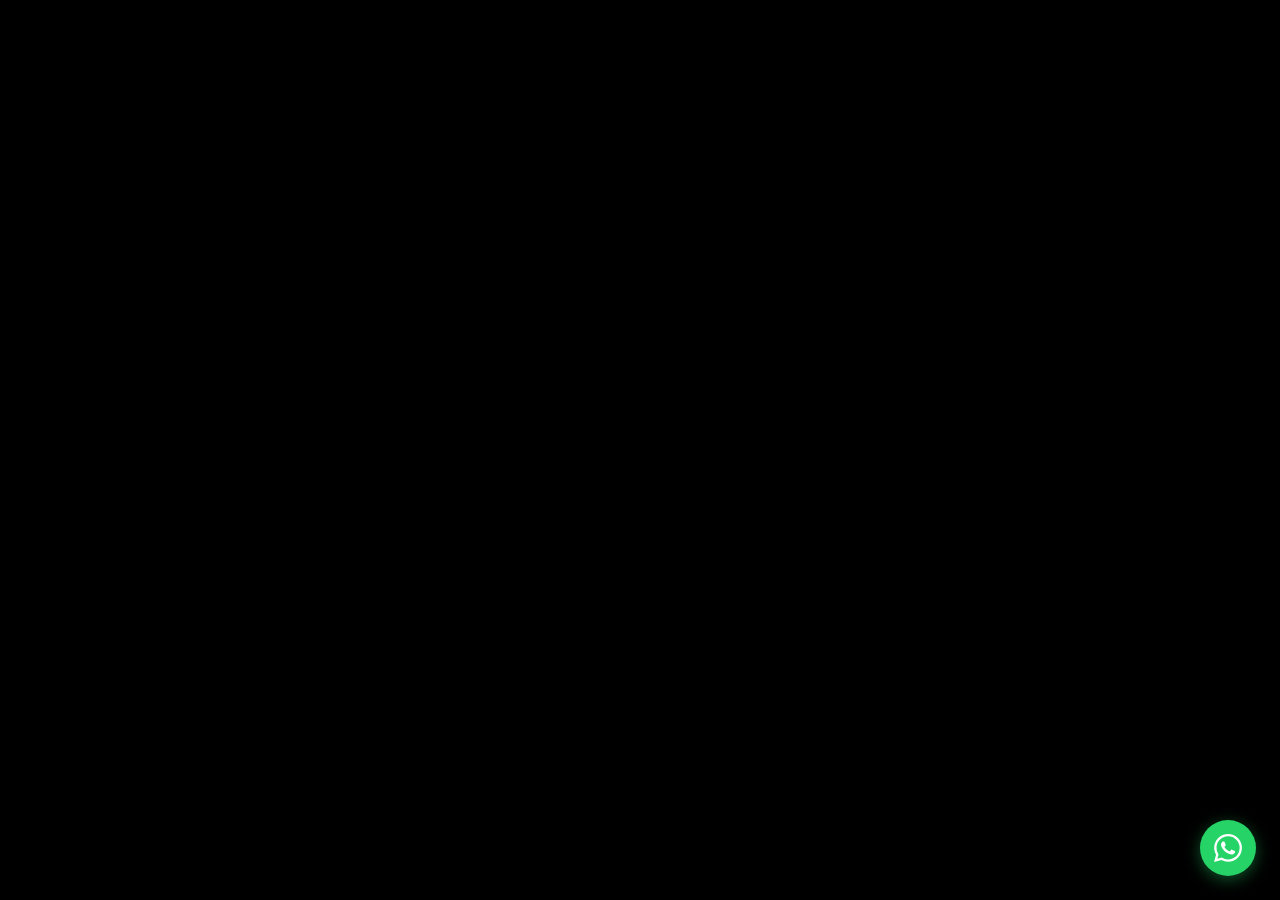
==== commit 37906f61: "Update index.html" ====
--- a/index.html
+++ b/index.html
@@ -3,7 +3,22 @@
   <head>
     <meta charset="UTF-8" />
     <meta name="viewport" content="width=device-width, initial-scale=1.0" />
+    <meta name="theme-color" content="#0a0a0a" />
+    <meta name="apple-mobile-web-app-capable" content="yes" />
+    <meta name="apple-mobile-web-app-status-bar-style" content="black-translucent" />
+    <meta name="apple-mobile-web-app-title" content="Fab's Group" />
+    <meta name="description" content="Calculadora de Pixel Map para painéis de LED" />
+    <link rel="manifest" href="/manifest.json" />
+    <link rel="apple-touch-icon" href="/favicon.png" />
+    <link rel="icon" type="image/png" href="/favicon.png" />
     <title>Fab's Group</title>
+    <script async src="https://www.googletagmanager.com/gtag/js?id=AW-18281036935"></script>
+    <script>
+      window.dataLayer = window.dataLayer || [];
+      function gtag(){dataLayer.push(arguments);}
+      gtag('js', new Date());
+      gtag('config', 'AW-18281036935');
+    </script>
     <script>
       (function(){
         var redirect = sessionStorage.redirect;
